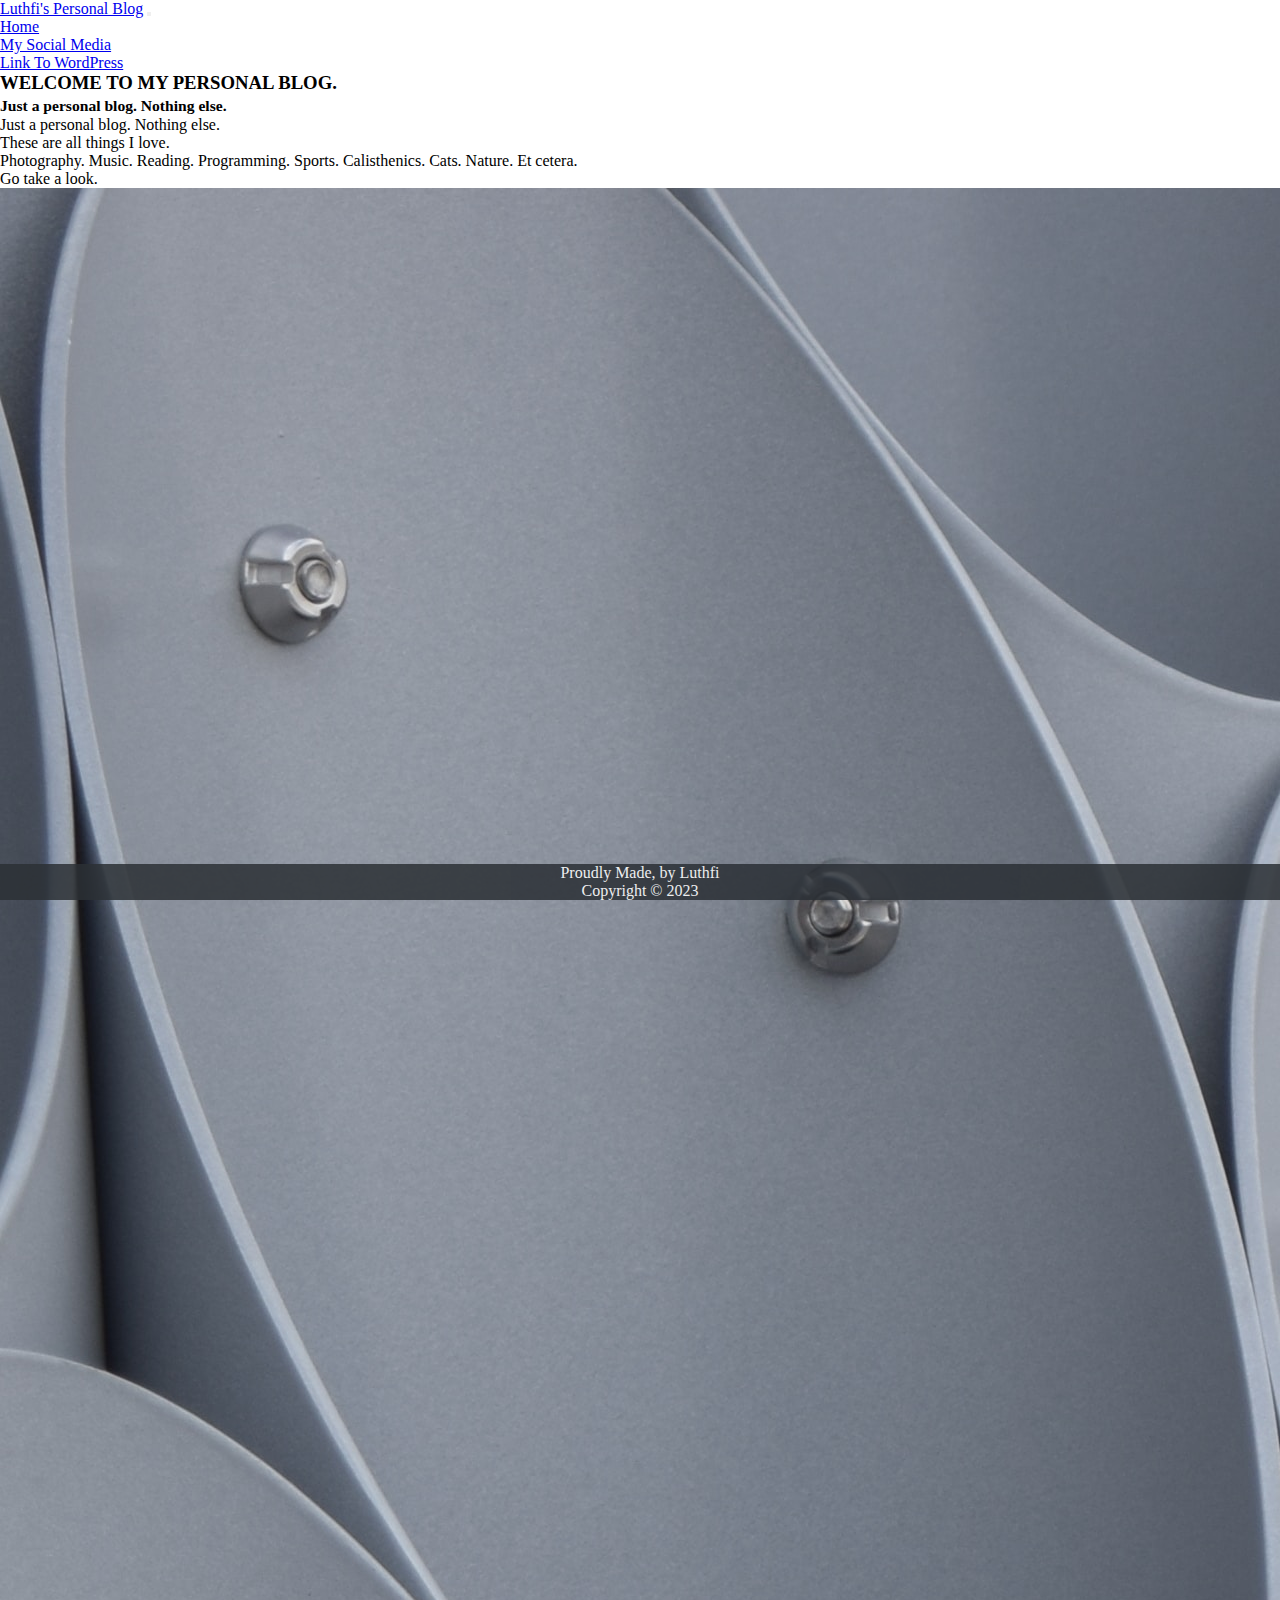
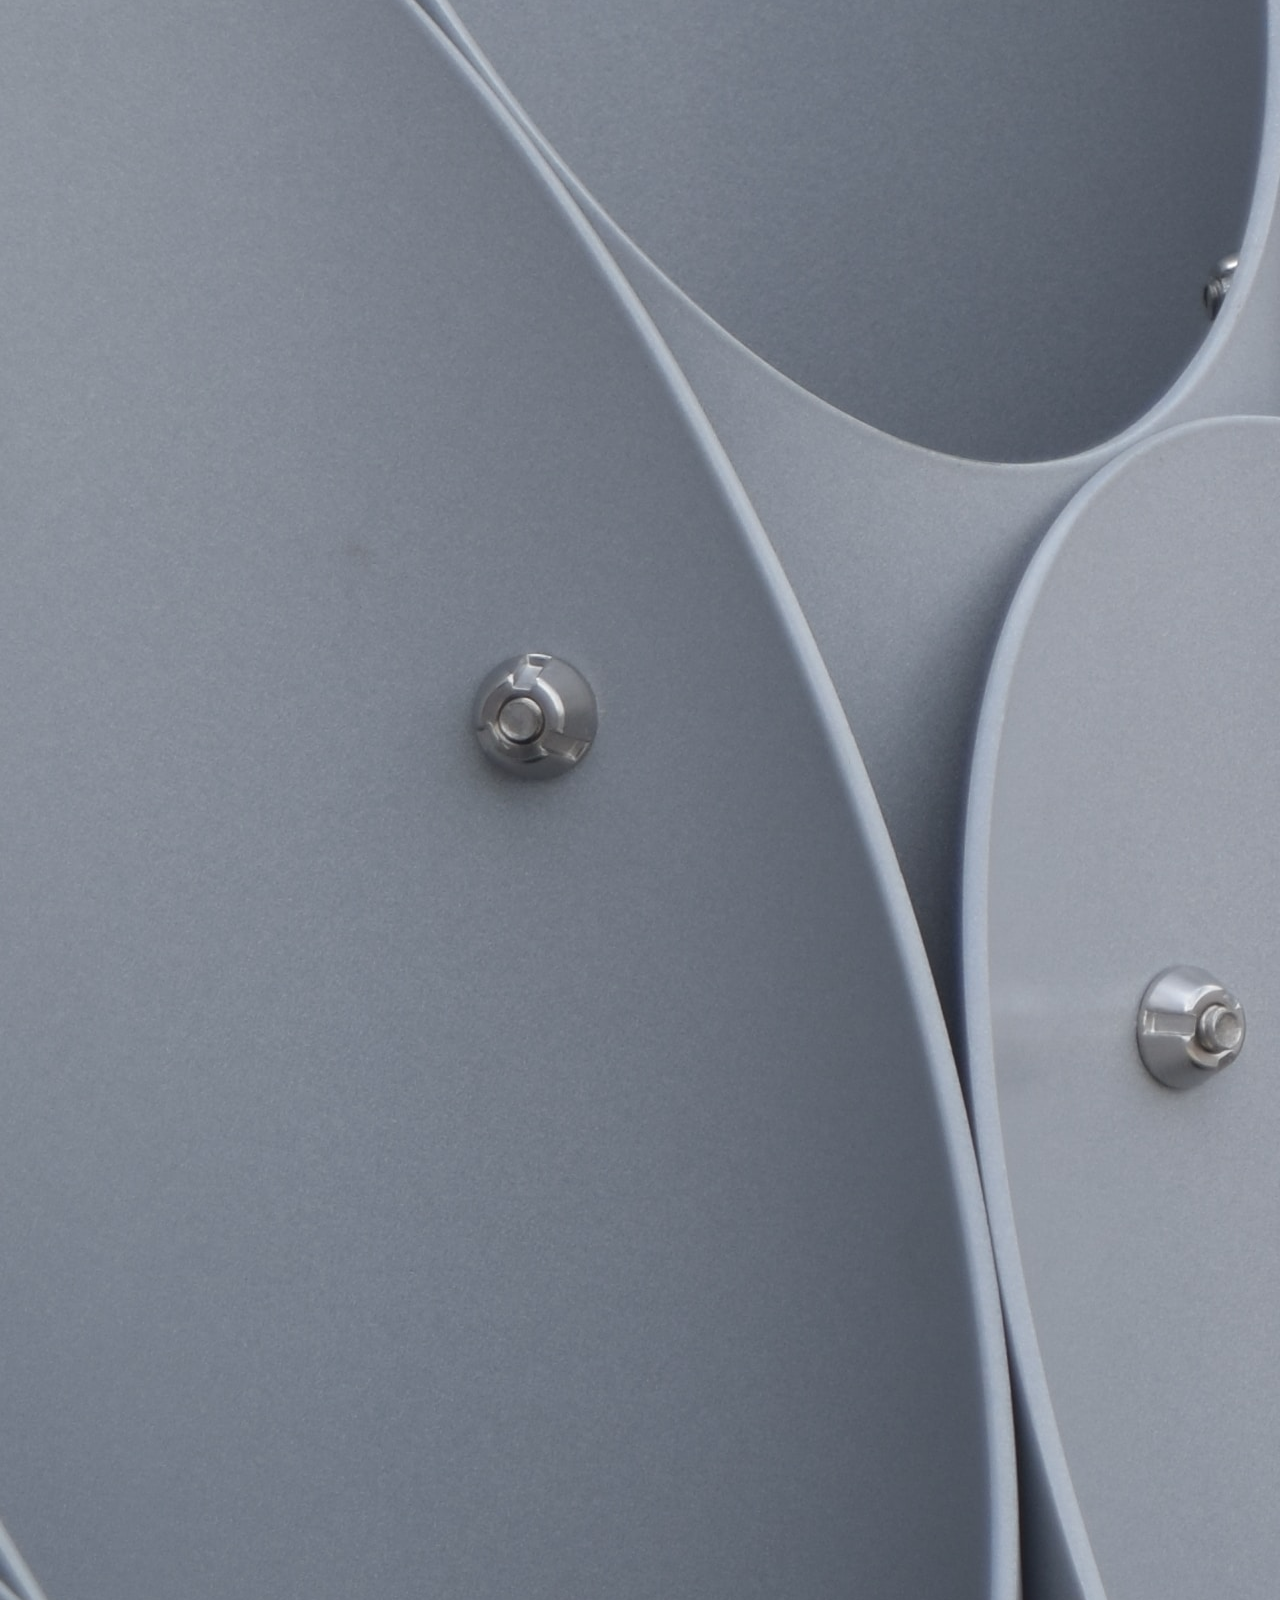
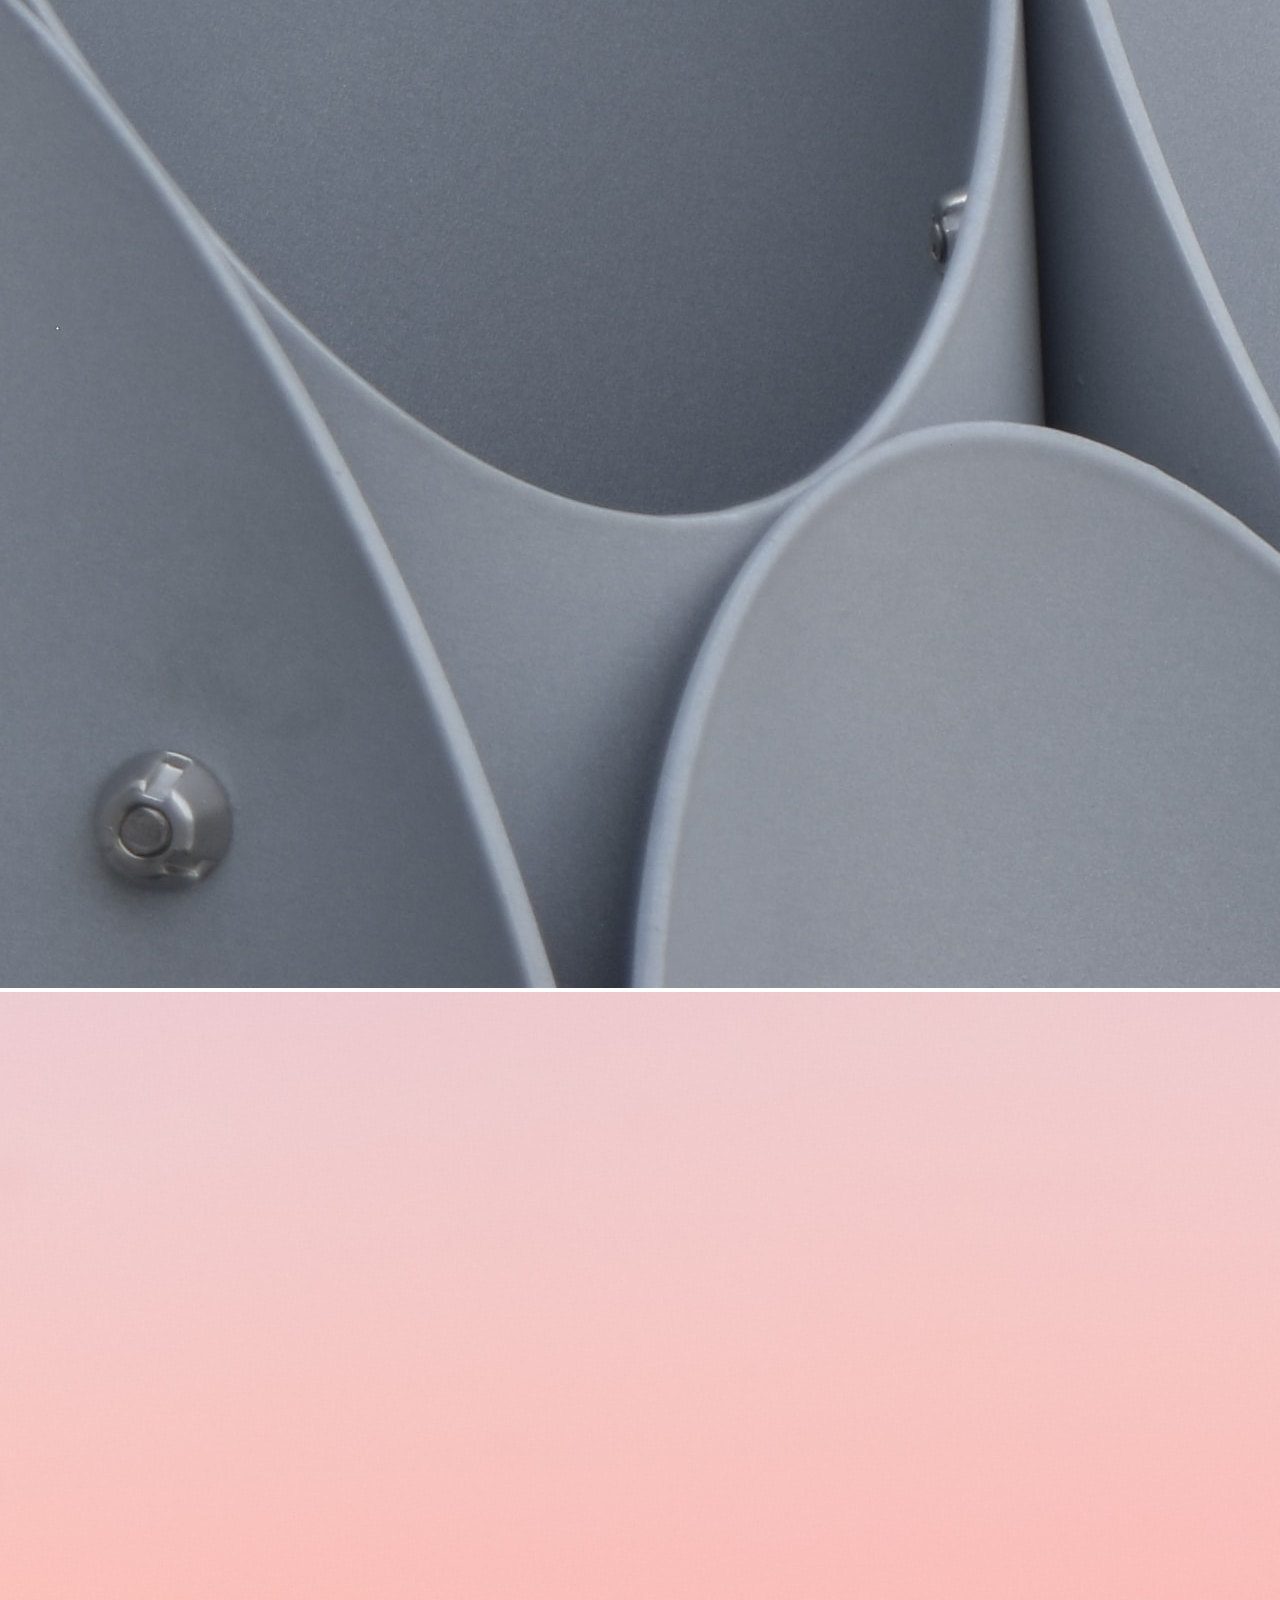
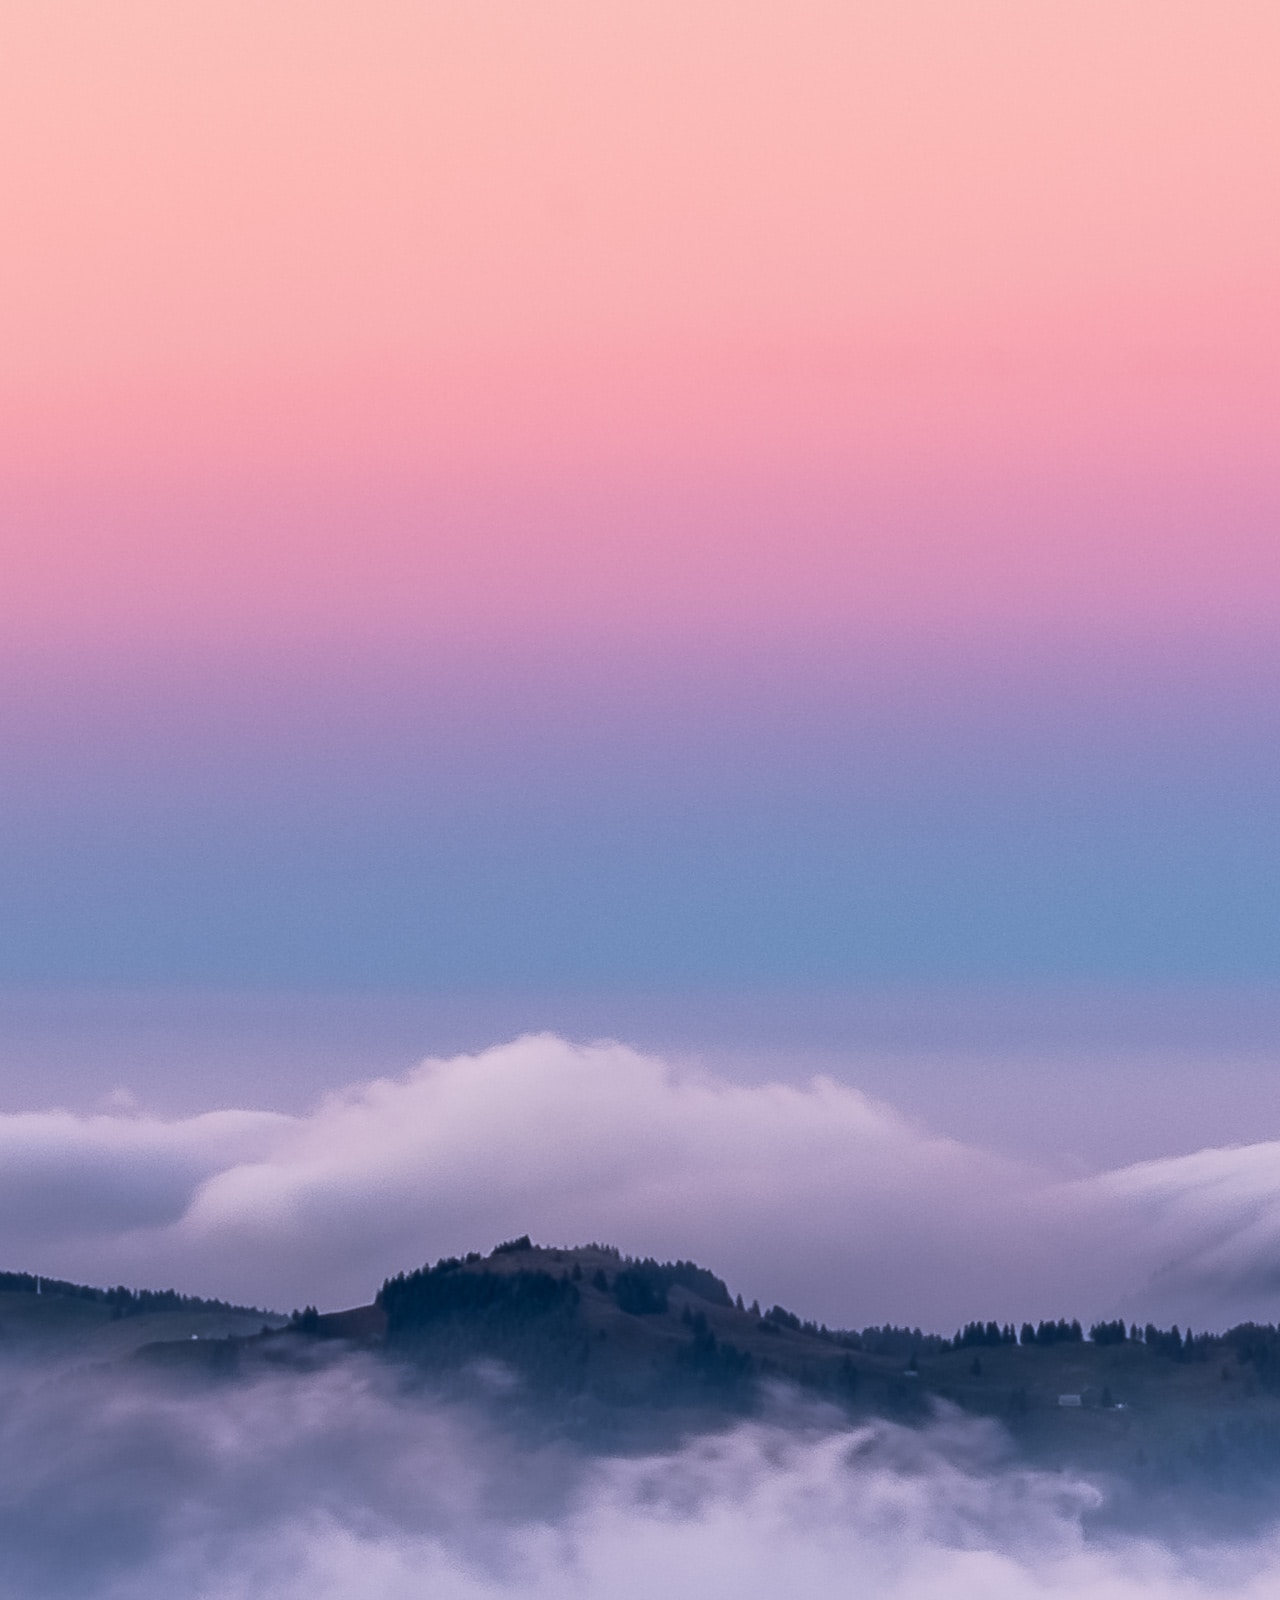
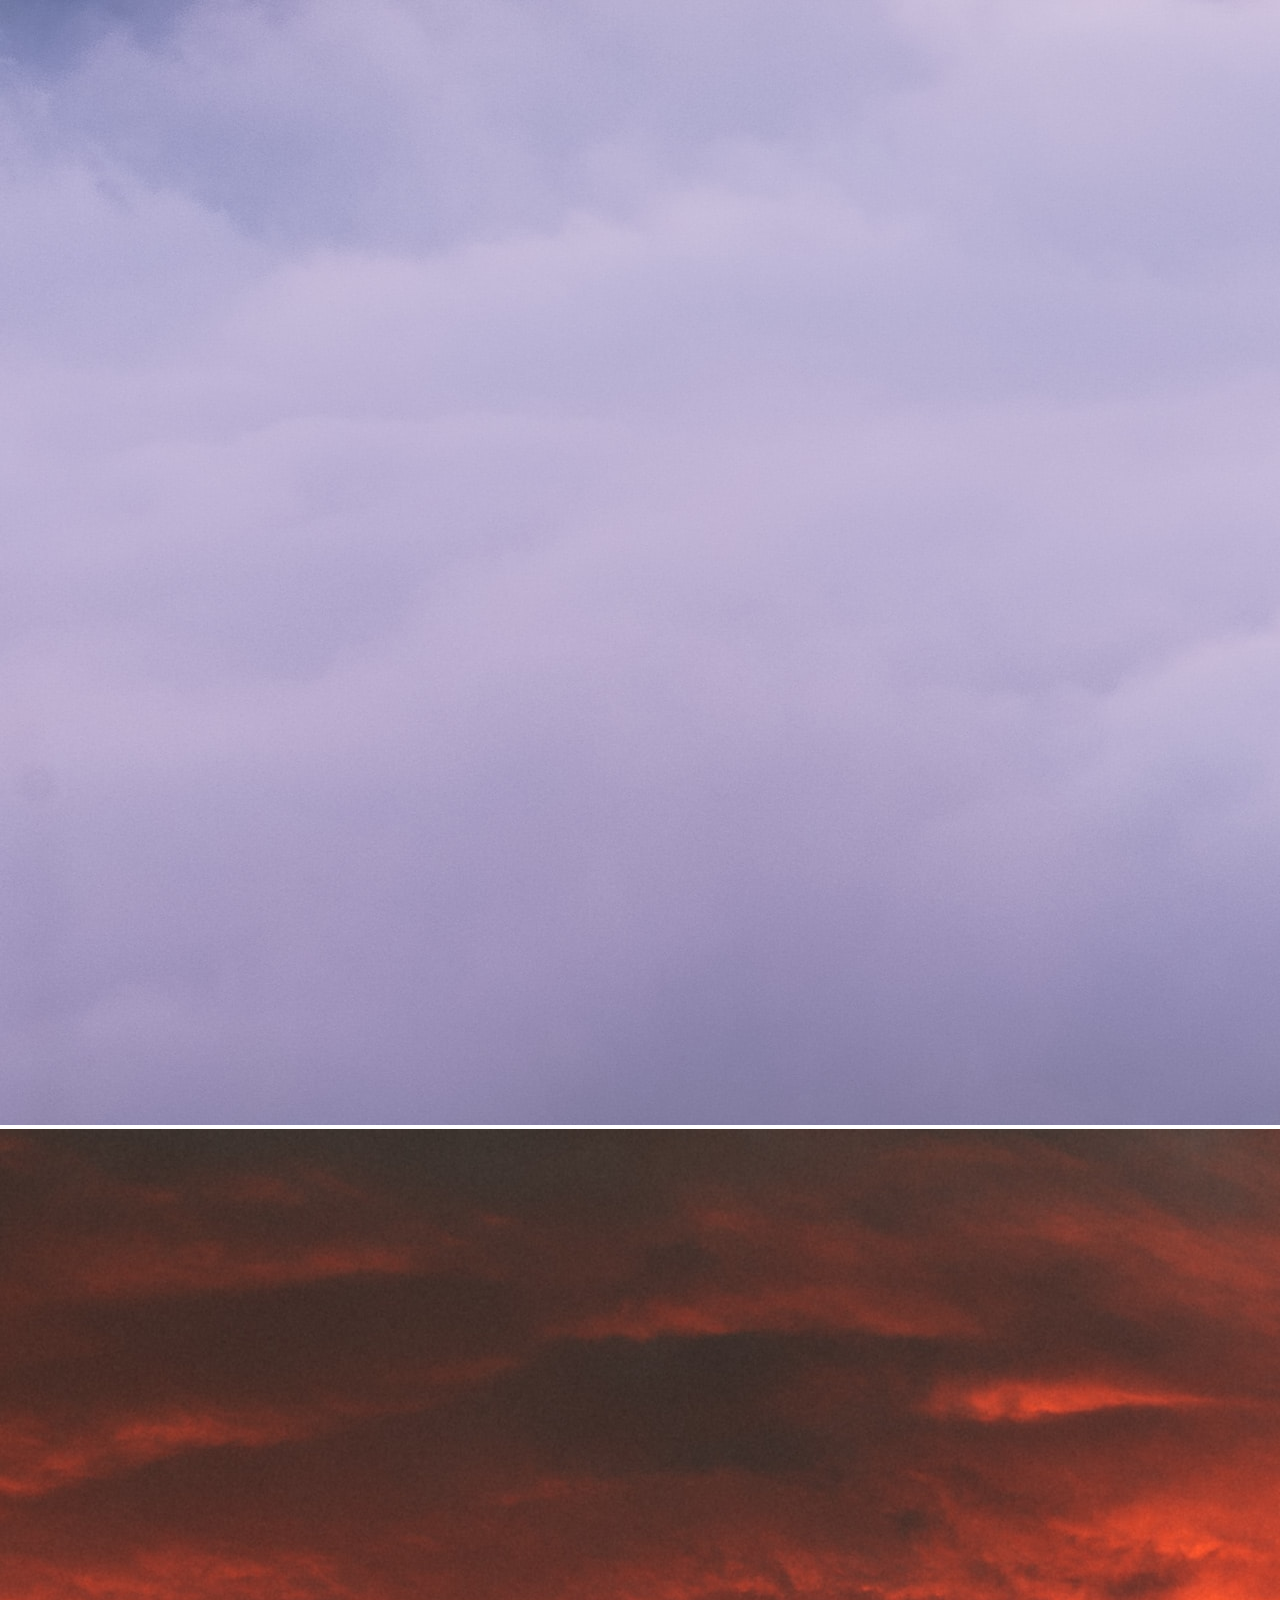
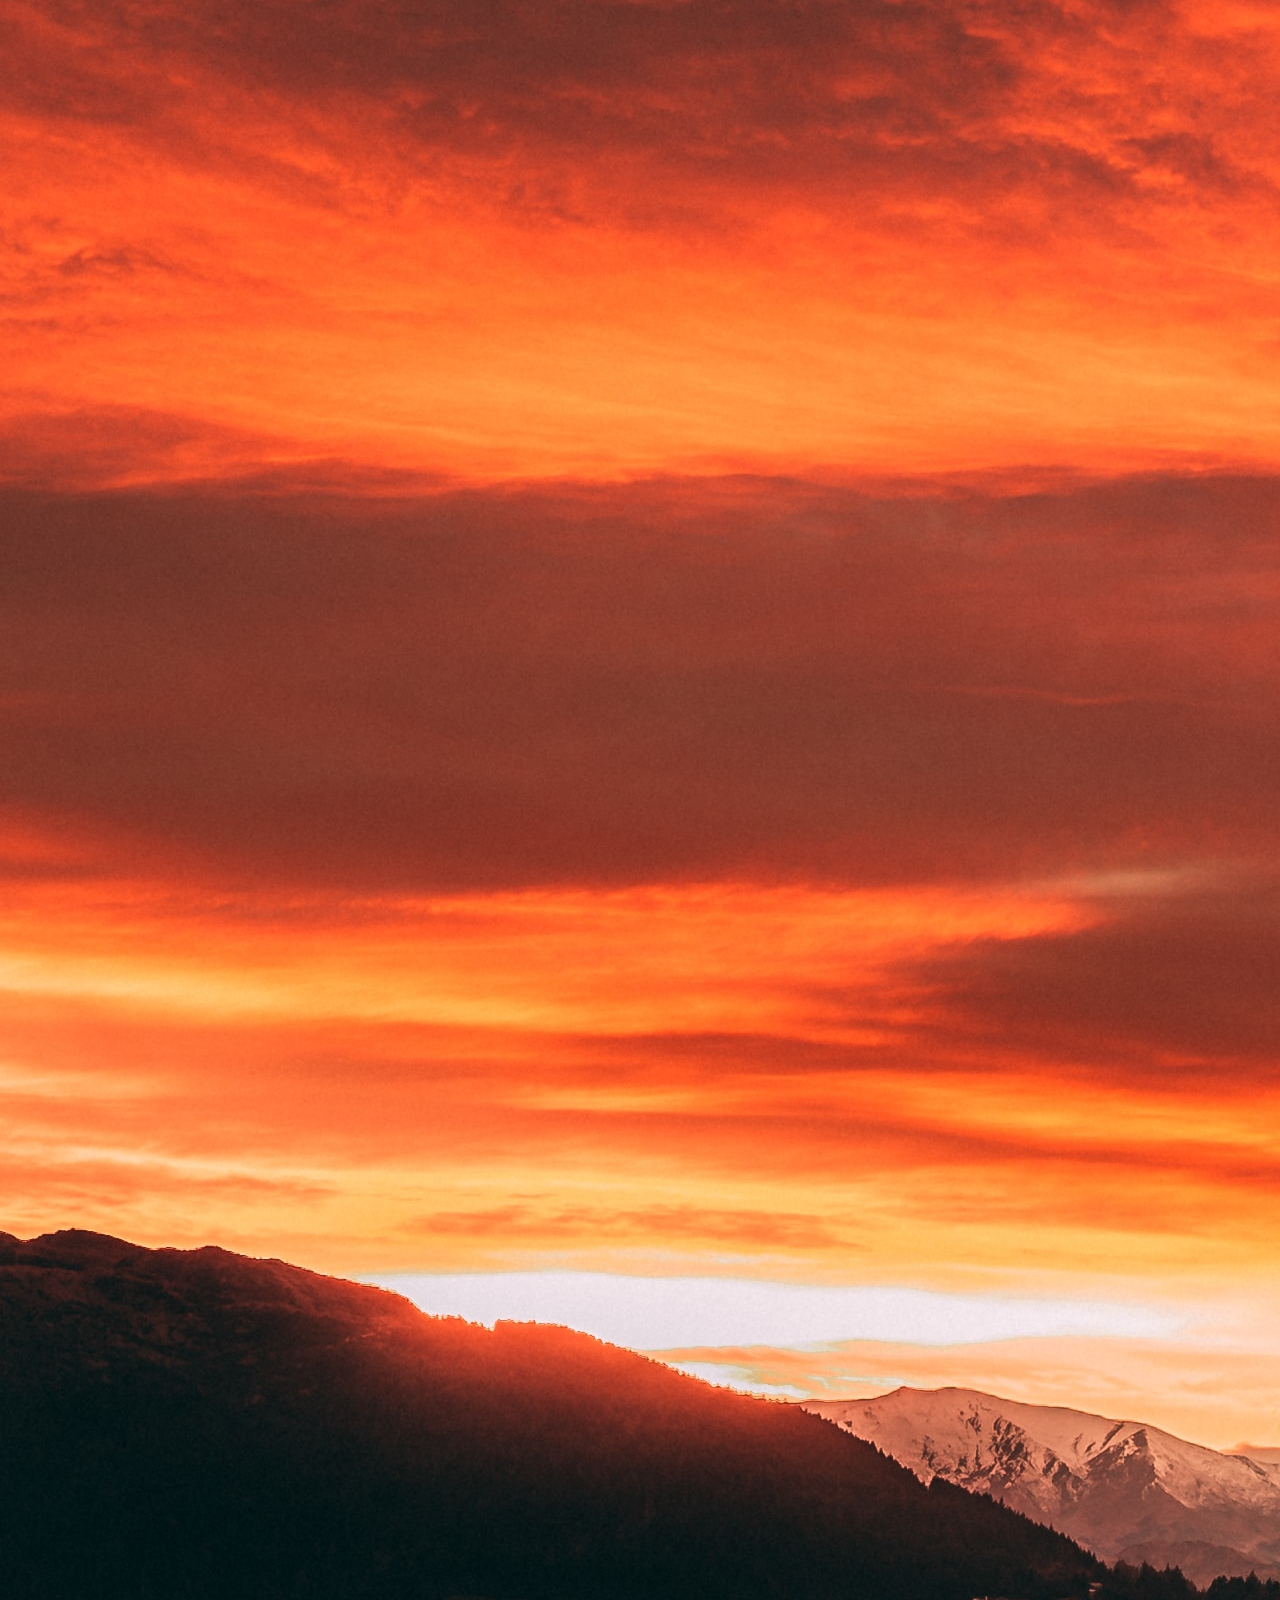
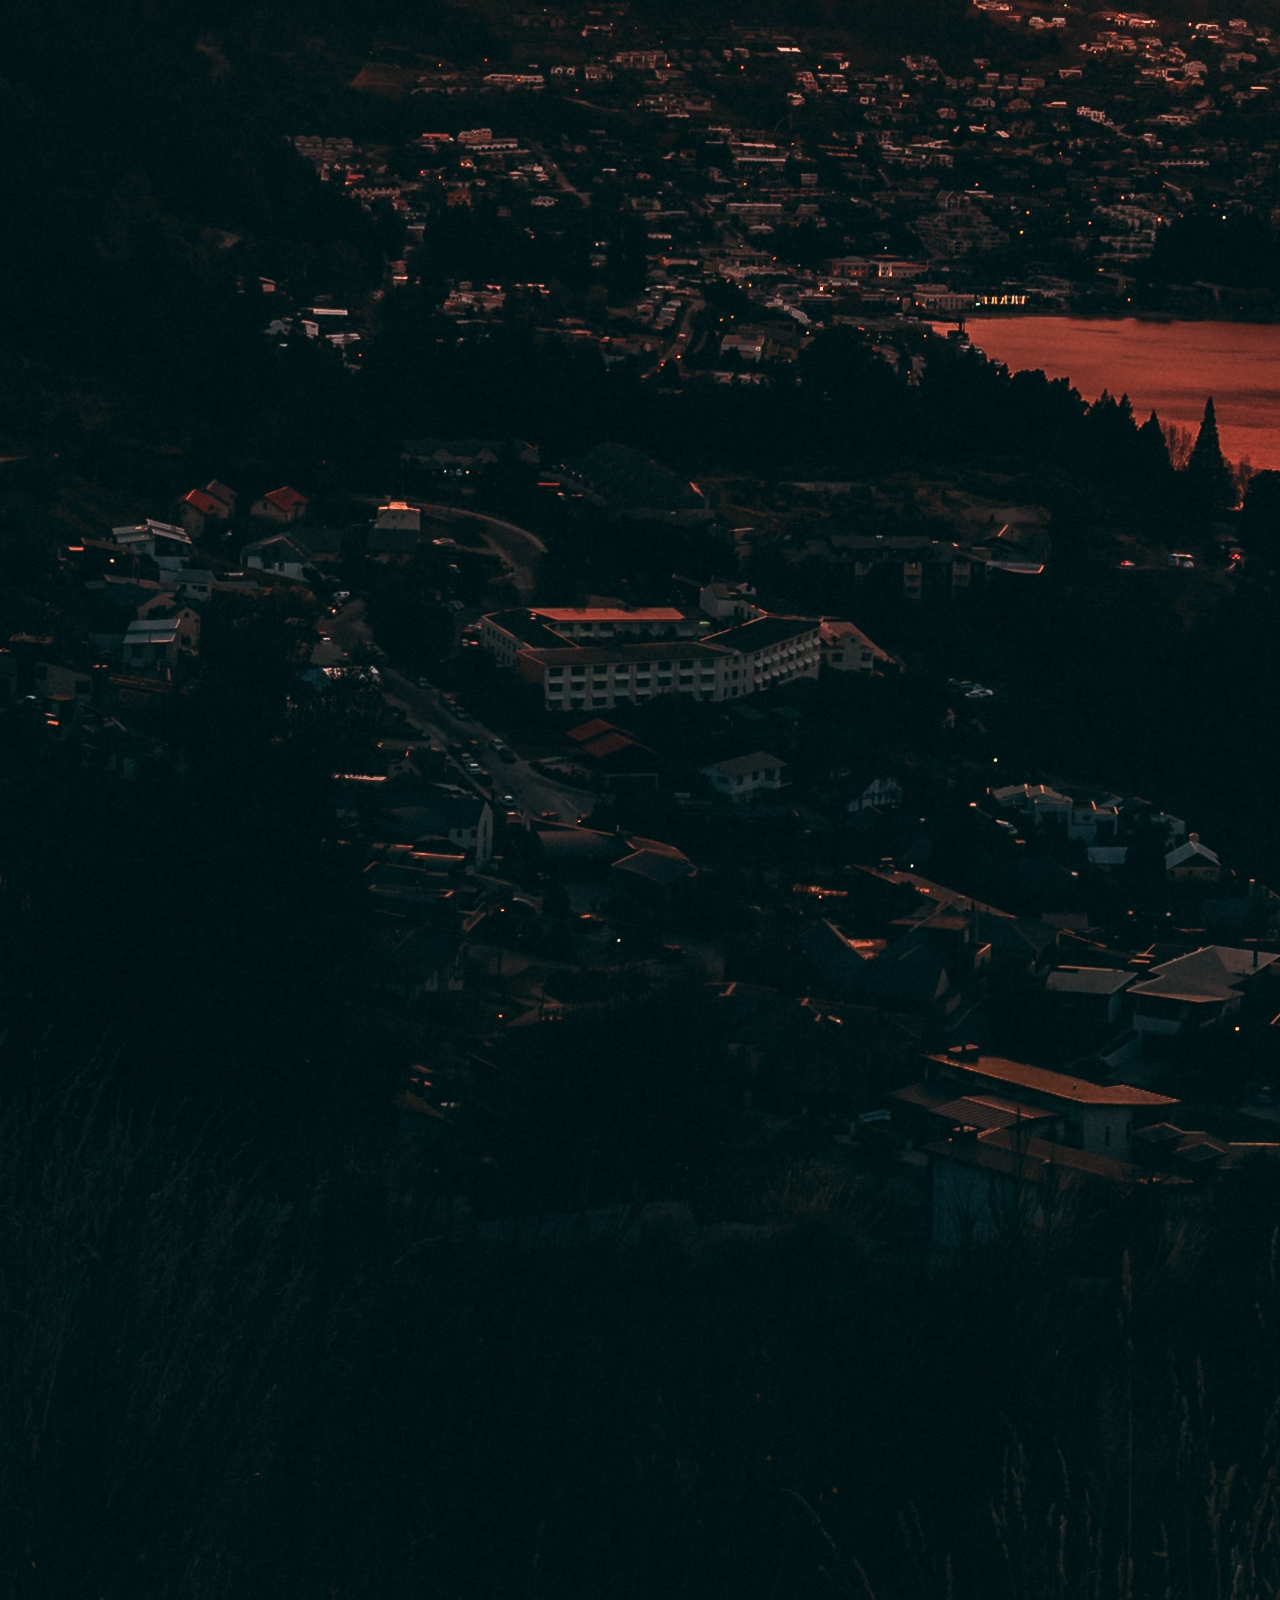
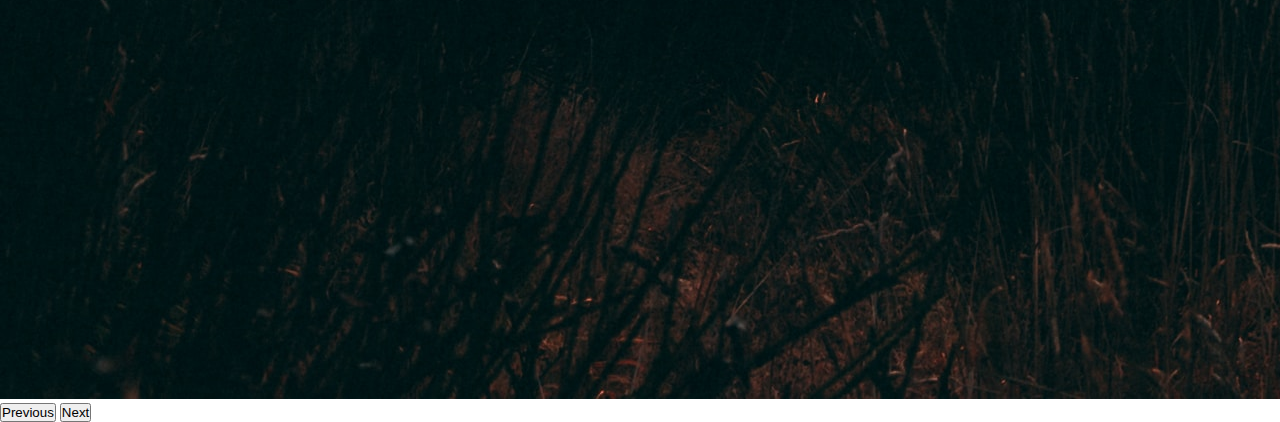
==== index.html @ 16de969b "Uploading file from local" ====
<!DOCTYPE html>
<html lang="en" data-bs-theme="dark">
  <head>
    <meta charset="UTF-8" />
    <meta http-equiv="X-UA-Compatible" content="IE=edge" />
    <meta name="viewport" content="width=device-width, initial-scale=1.0" />
    <title>Personal Blog</title>

    <link rel="stylesheet" href="style.css" />

    <!-- INSTALL BOOTSTRAP CSS -->
    <link
      href="https://cdn.jsdelivr.net/npm/bootstrap@5.3.0-alpha3/dist/css/bootstrap.min.css"
      rel="stylesheet"
      integrity="sha384-KK94CHFLLe+nY2dmCWGMq91rCGa5gtU4mk92HdvYe+M/SXH301p5ILy+dN9+nJOZ"
      crossorigin="anonymous"
    />
  </head>
  <body>
    <!-- NAVBAR -->
    <div>
      <nav
        class="navbar bg-dark navbar-expand-lg bg-body-tertiary"
        data-bs-theme="dark"
      >
        <div class="container-fluid">
          <a class="navbar-brand" href="#">Luthfi's Personal Blog</a>
          <button
            class="navbar-toggler"
            type="button"
            data-bs-toggle="collapse"
            data-bs-target="#navbarText"
            aria-controls="navbarText"
            aria-expanded="false"
            aria-label="Toggle navigation"
          >
            <span class="navbar-toggler-icon"></span>
          </button>
          <div class="collapse navbar-collapse" id="navbarText">
            <ul class="navbar-nav me-auto mb-2 mb-lg-0">
              <li class="nav-item">
                <a class="nav-link active" aria-current="page" href="#">Home</a>
              </li>
              <li class="nav-item">
                <a class="nav-link" href="socmed.html">My Social Media</a>
              </li>
              <li class="nav-item">
                <a class="nav-link" href="https://freemysouls.wordpress.com/">
                  Link To WordPress
                </a>
              </li>
            </ul>
          </div>
        </div>
      </nav>
    </div>
    <!-- NAVBAR DONE -->

    <!-- TITLE -->
    <div class="mt-5 px-5">
      <h3>
        WELCOME TO MY PERSONAL BLOG.
        <p>
          <small class="text-body-secondary"
            >Just a personal blog. Nothing else.
          </small>
        </p>
      </h3>
    </div>
    <!-- TITLE DONE -->

    <!-- PARAGRAPH -->
    <p class="lead d-flex py-3 px-5">
      Just a personal blog. Nothing else. <br />
      These are all things I love. <br />
      Photography. Music. Reading. Programming. Sports. Calisthenics. Cats.
      Nature. Et cetera. <br />
      Go take a look.
    </p>
    <!-- PARAGRAPH DONE -->

    <!-- CAROUSEL -->
    <div
      id="carouselExampleAutoplaying"
      class="carousel slide"
      data-bs-ride="carousel"
    >
      <div class="carousel-inner" data-bs-interval="5000">
        <div class="carousel-item active">
          <img
            src="Carousel Photo/carlos-nakazato-HbQ-nIJgNqc-unsplash.jpg"
            class="d-block w-100"
            alt="..."
          />
        </div>
        <div class="carousel-item" data-bs-interval="5000">
          <img
            src="Carousel Photo/boris-baldinger-VEkIsvDviSs-unsplash.jpg"
            class="d-block w-100"
            alt="..."
          />
        </div>
        <div class="carousel-item" data-bs-interval="5000">
          <img
            src="Carousel Photo/alessandro-erbetta-mpWPcRT9D1E-unsplash.jpg"
            class="d-block w-100"
            alt="..."
          />
        </div>
      </div>
      <button
        class="carousel-control-prev"
        type="button"
        data-bs-target="#carouselExampleAutoplaying"
        data-bs-slide="prev"
      >
        <span class="carousel-control-prev-icon" aria-hidden="true"></span>
        <span class="visually-hidden">Previous</span>
      </button>
      <button
        class="carousel-control-next"
        type="button"
        data-bs-target="#carouselExampleAutoplaying"
        data-bs-slide="next"
      >
        <span class="carousel-control-next-icon" aria-hidden="true"></span>
        <span class="visually-hidden">Next</span>
      </button>
    </div>
    <!-- CAROUSEL DONE -->

    <!-- FOOTER -->
    <footer>
      <div class="footer-local pt-3">
        <ul>
          Proudly Made, by Luthfi<br />
          Copyright &copy; 2023
        </ul>
      </div>
    </footer>

    <!-- INSTALL BOOTSTRAP JS -->
    <script
      src="https://cdn.jsdelivr.net/npm/bootstrap@5.3.0-alpha3/dist/js/bootstrap.bundle.min.js"
      integrity="sha384-ENjdO4Dr2bkBIFxQpeoTz1HIcje39Wm4jDKdf19U8gI4ddQ3GYNS7NTKfAdVQSZe"
      crossorigin="anonymous"
    ></script>
  </body>
</html>
---- style.css ----
* {
  margin: 0;
  padding: 0;
}

.footer-local {
  text-align: center;
  color: white;
}

footer {
  position: fixed;
  left: 0;
  bottom: 0;
  width: 100%;
  background-color: rgb(43, 48, 53);
  opacity: 85%;
}

.cardlocal {
  margin: 5%;
  padding: 5%;
  display: flex;
  flex-wrap: wrap;
  justify-content: space-evenly;
}

.cardlocal div {
  margin: 10px;
}

.imagelocal {
  width: 40%;
  height: 40%;
}
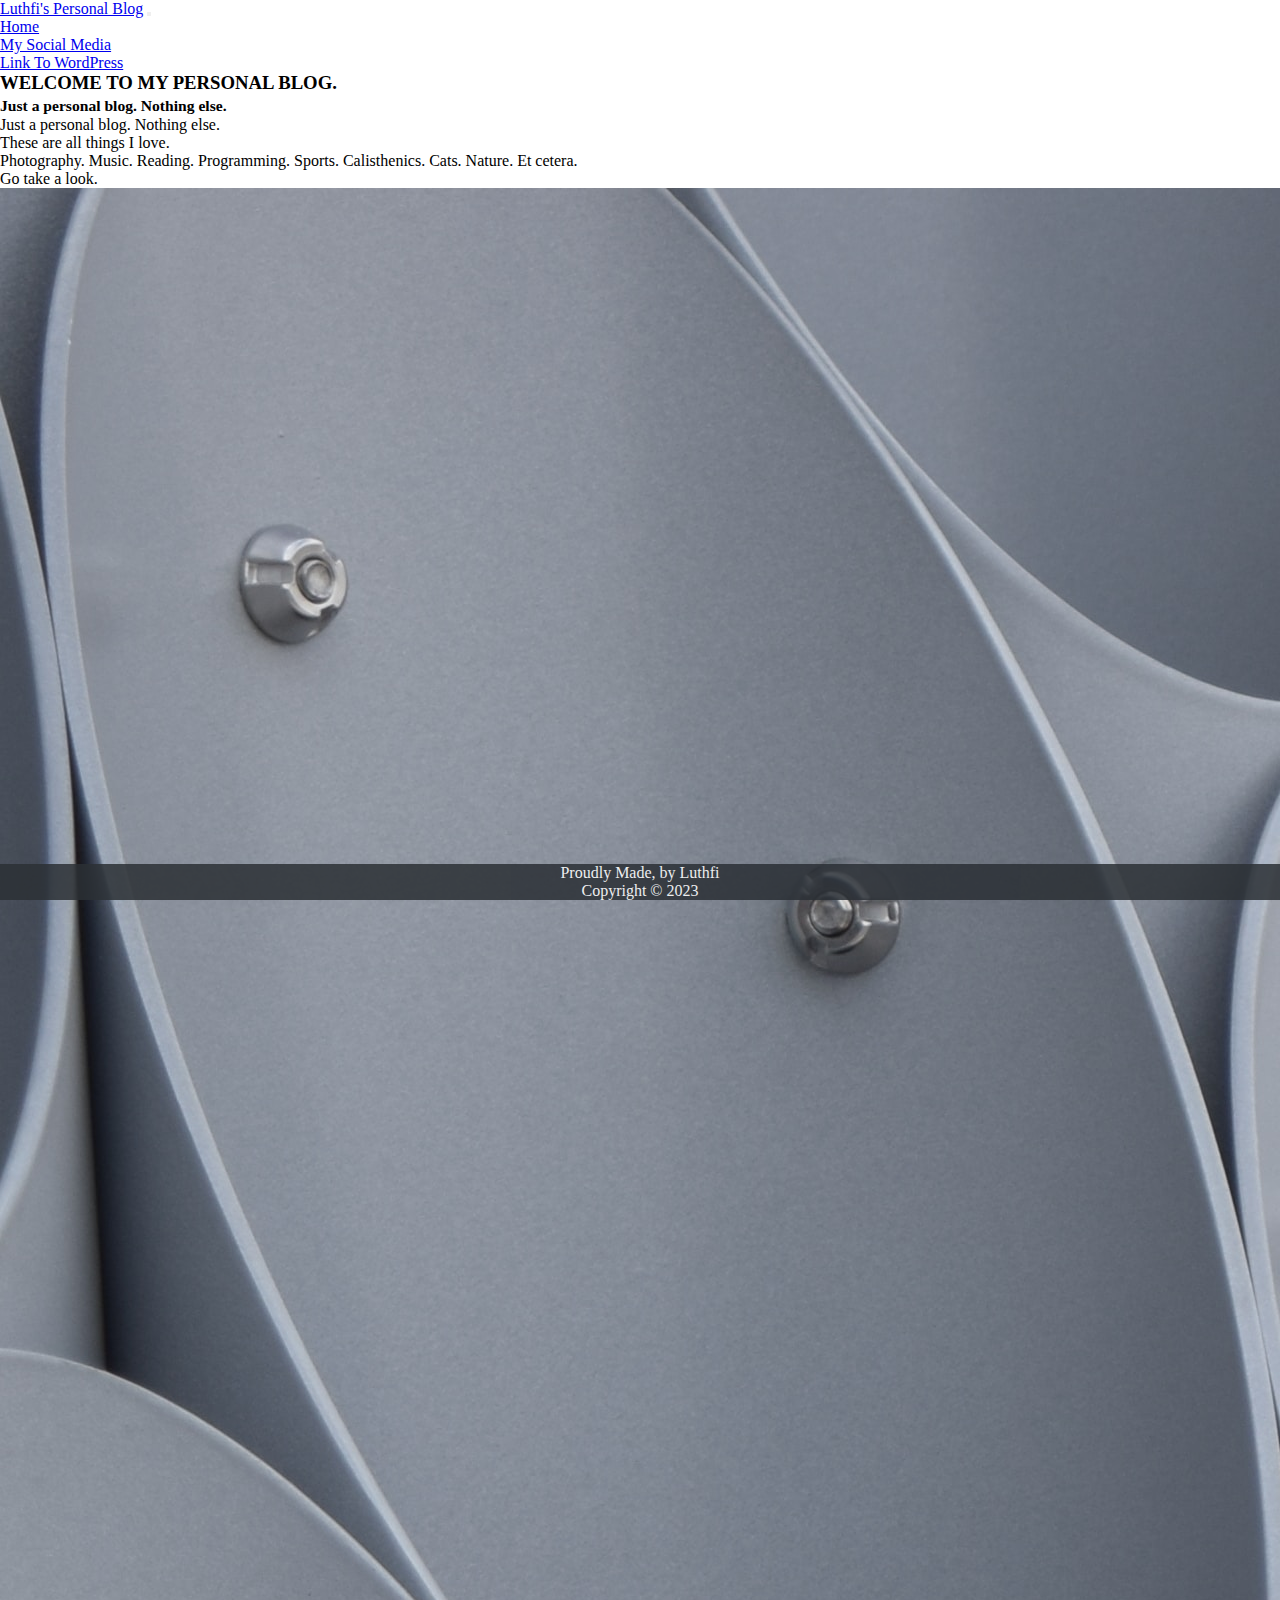
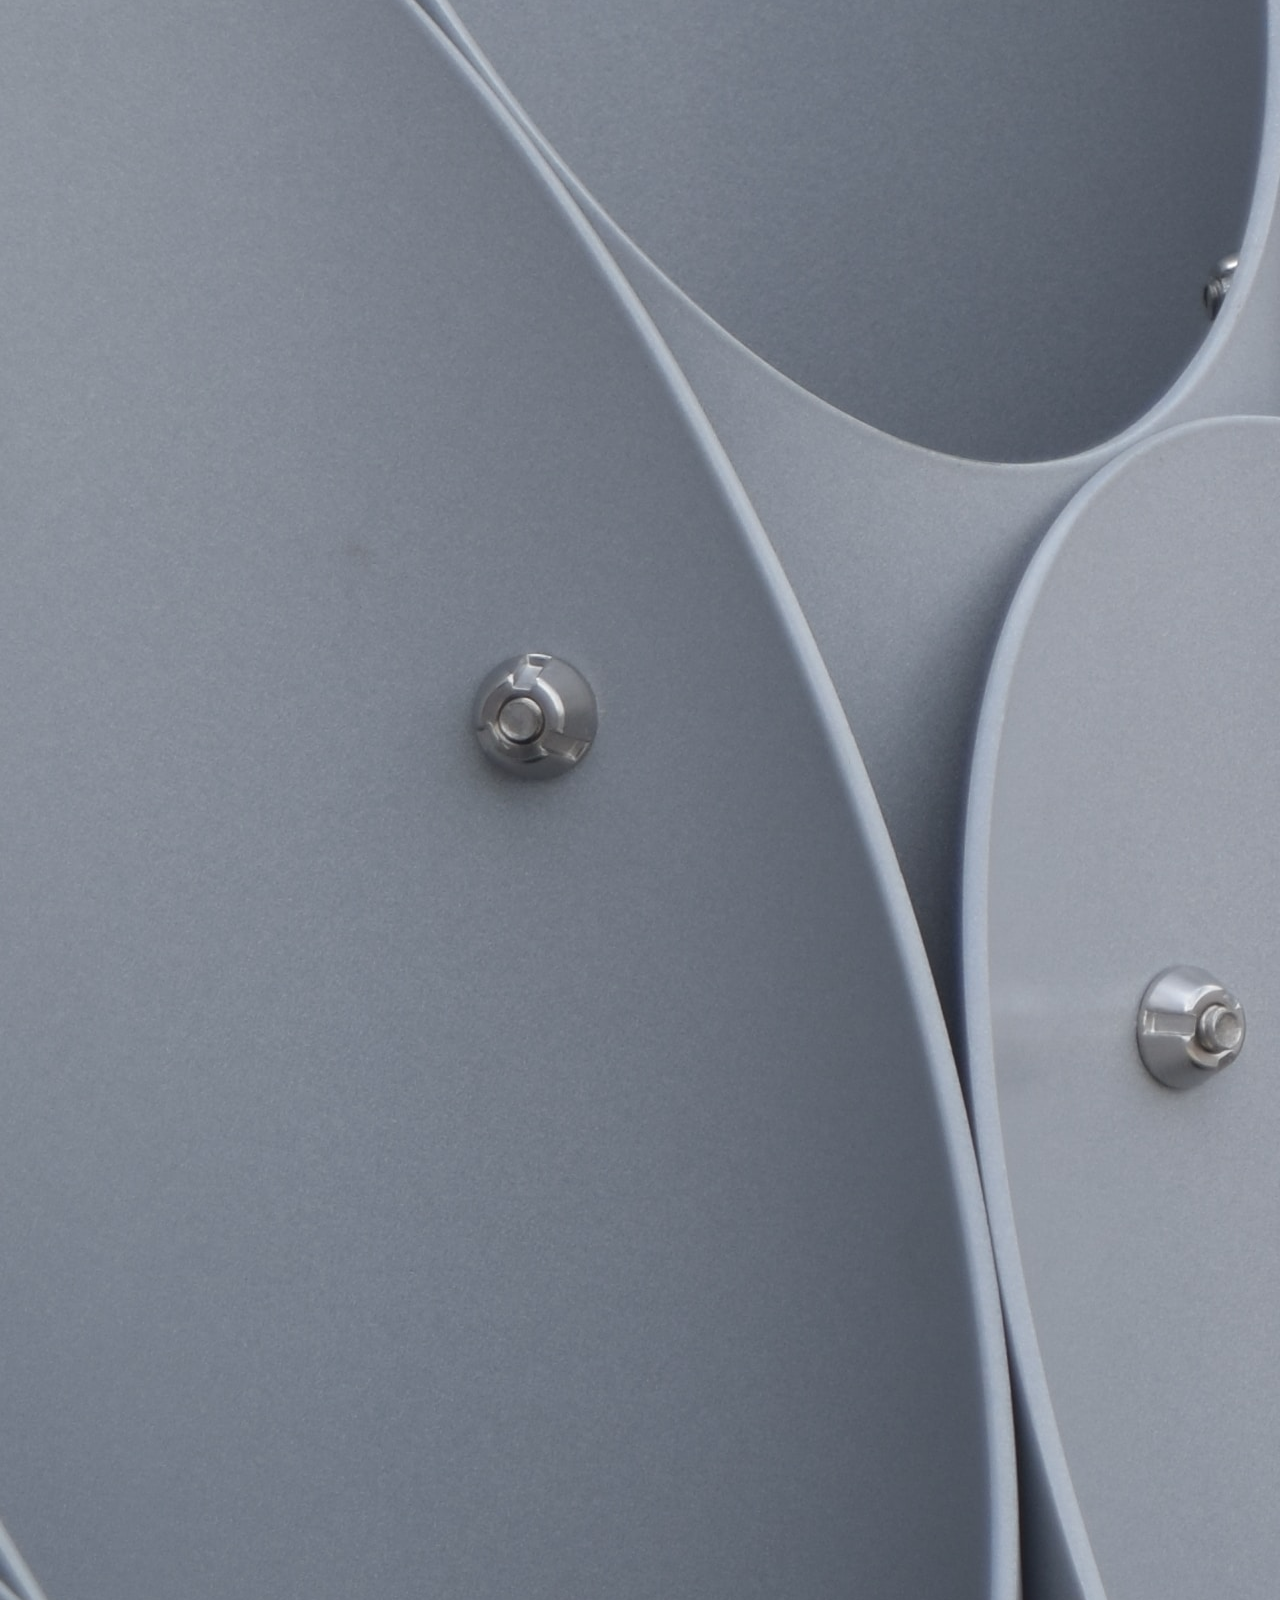
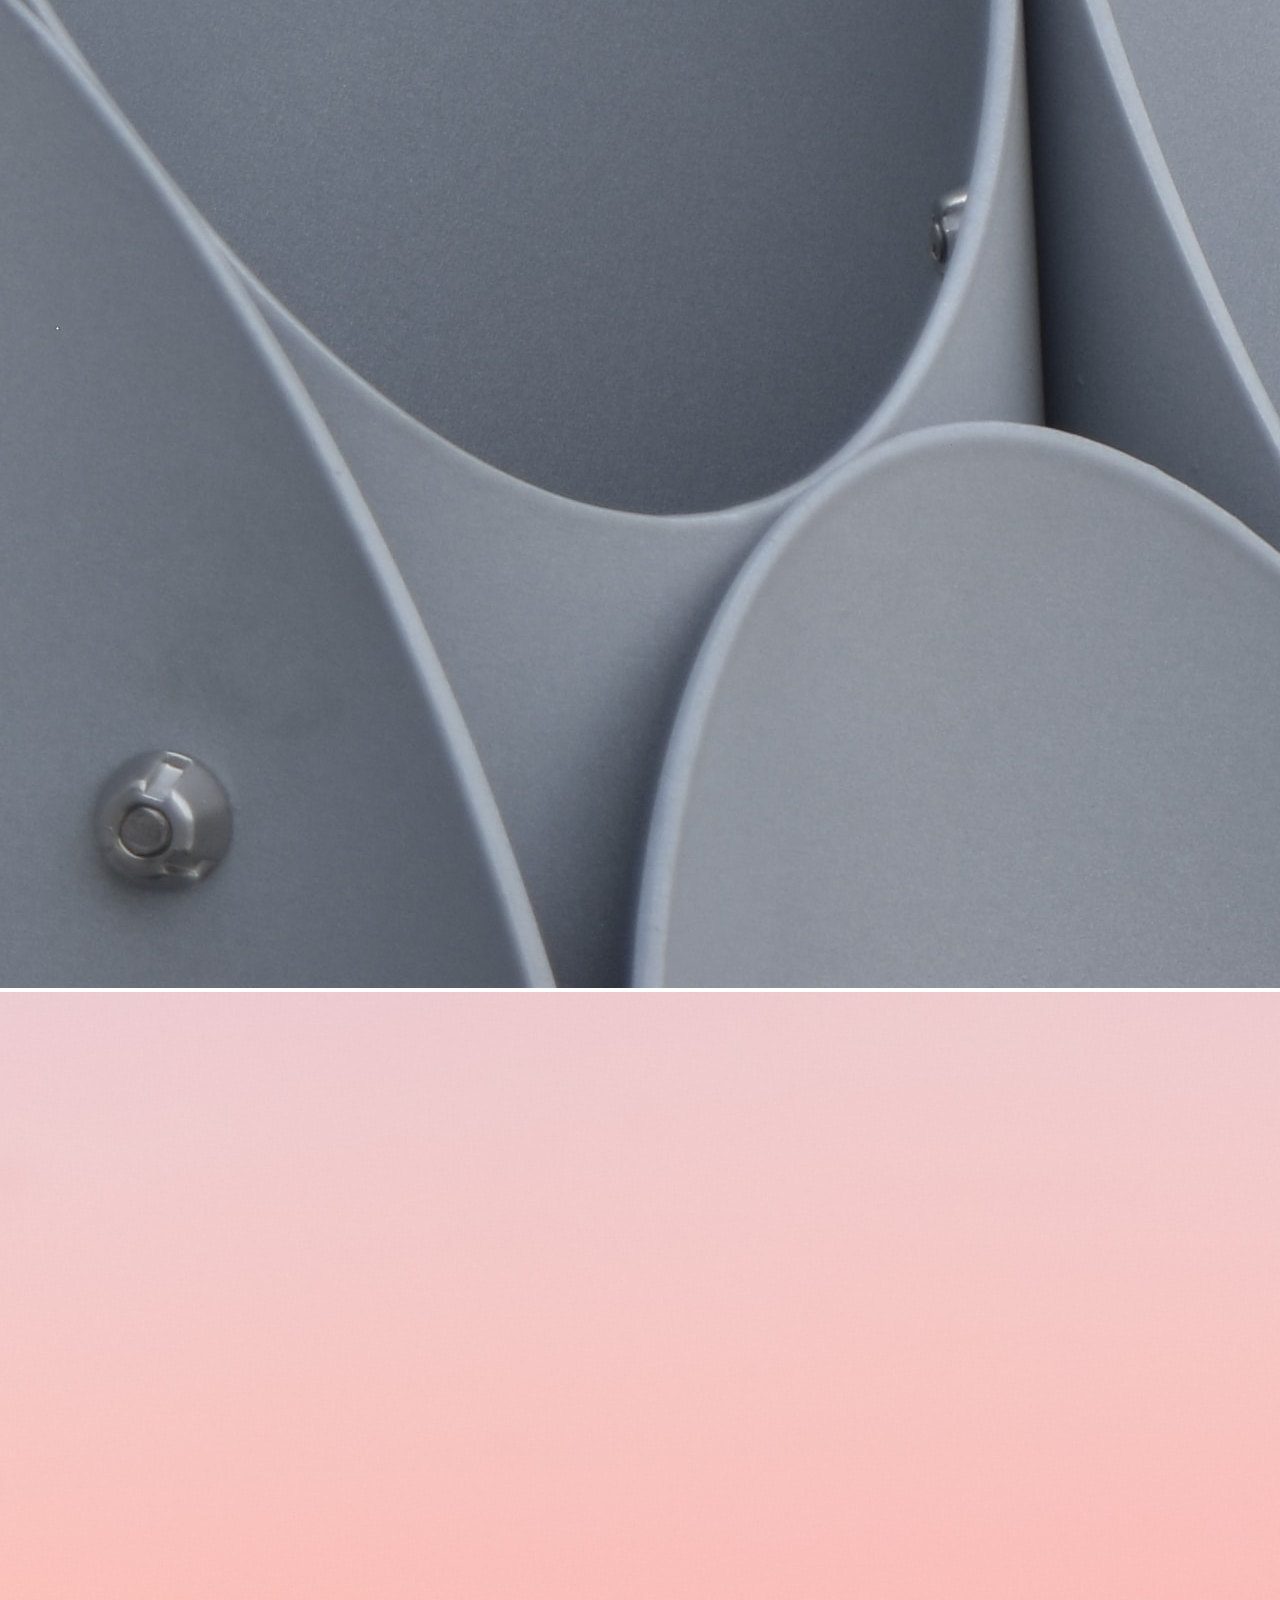
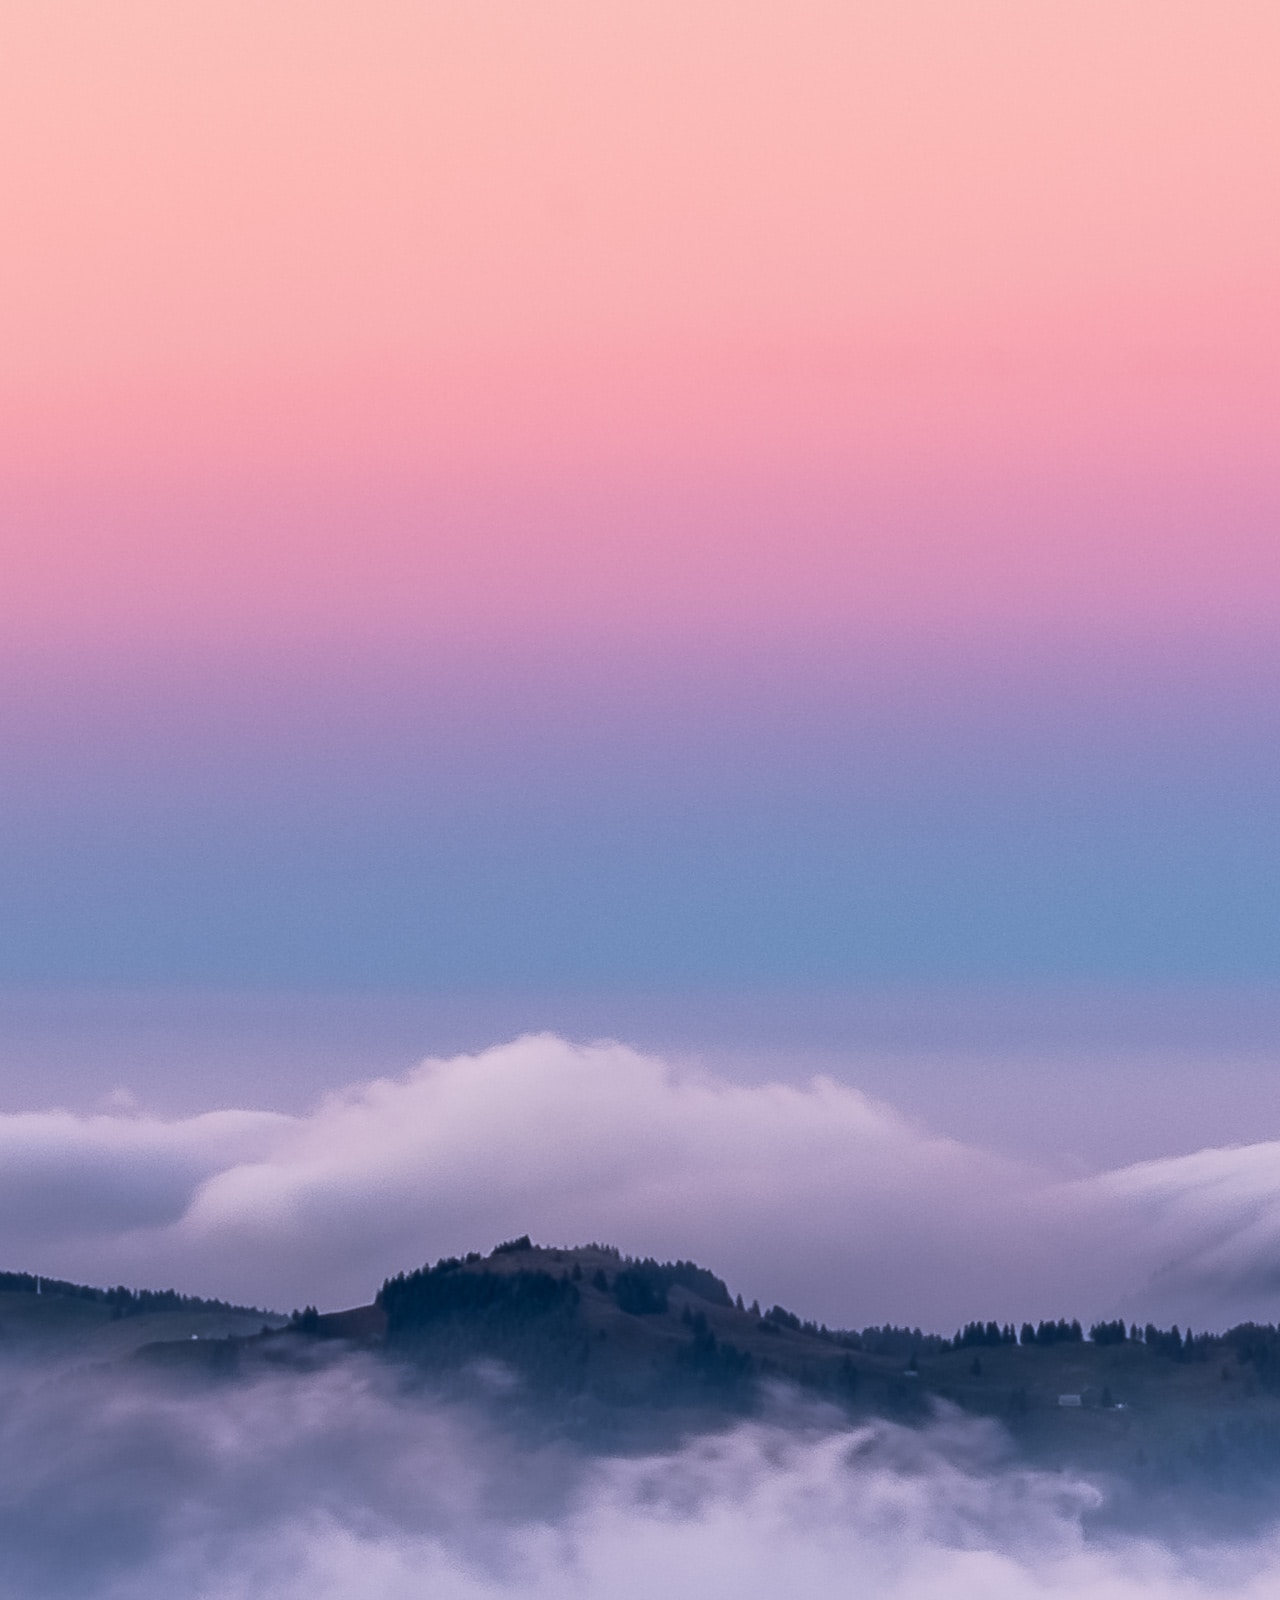
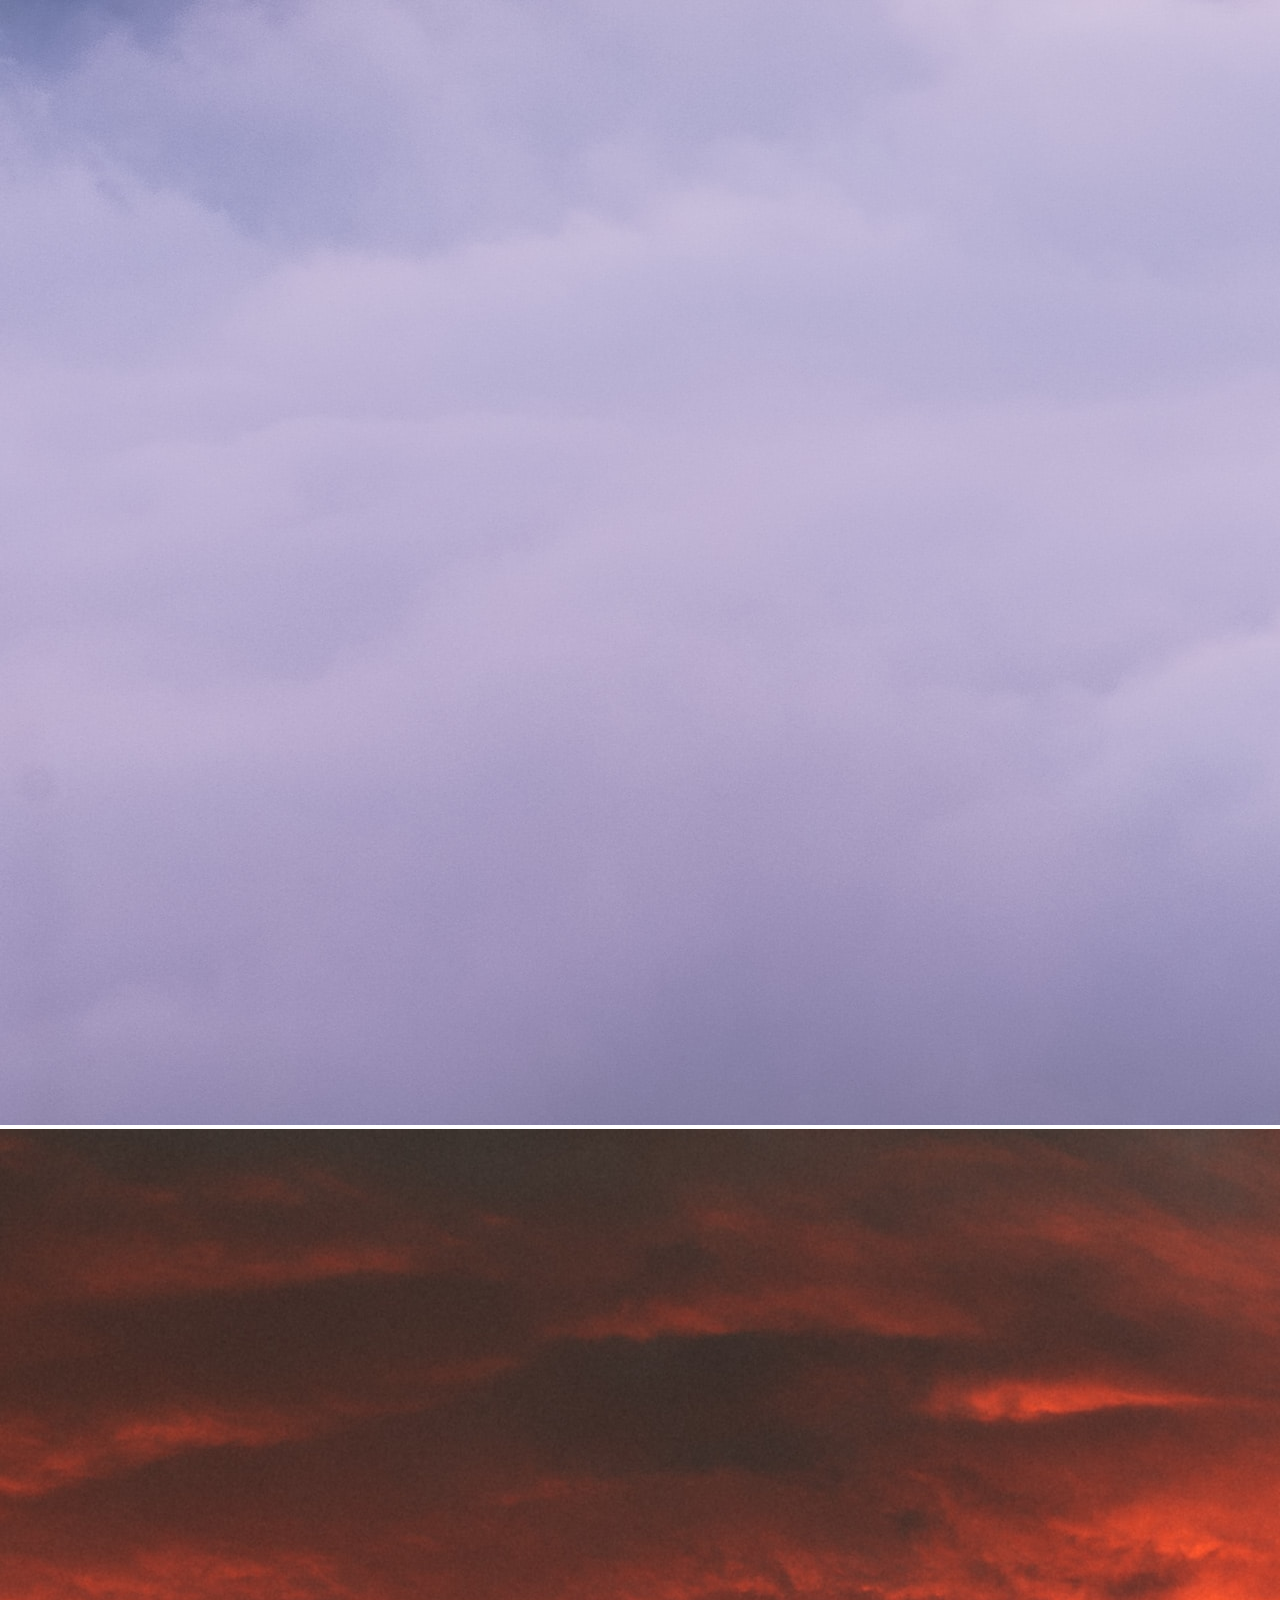
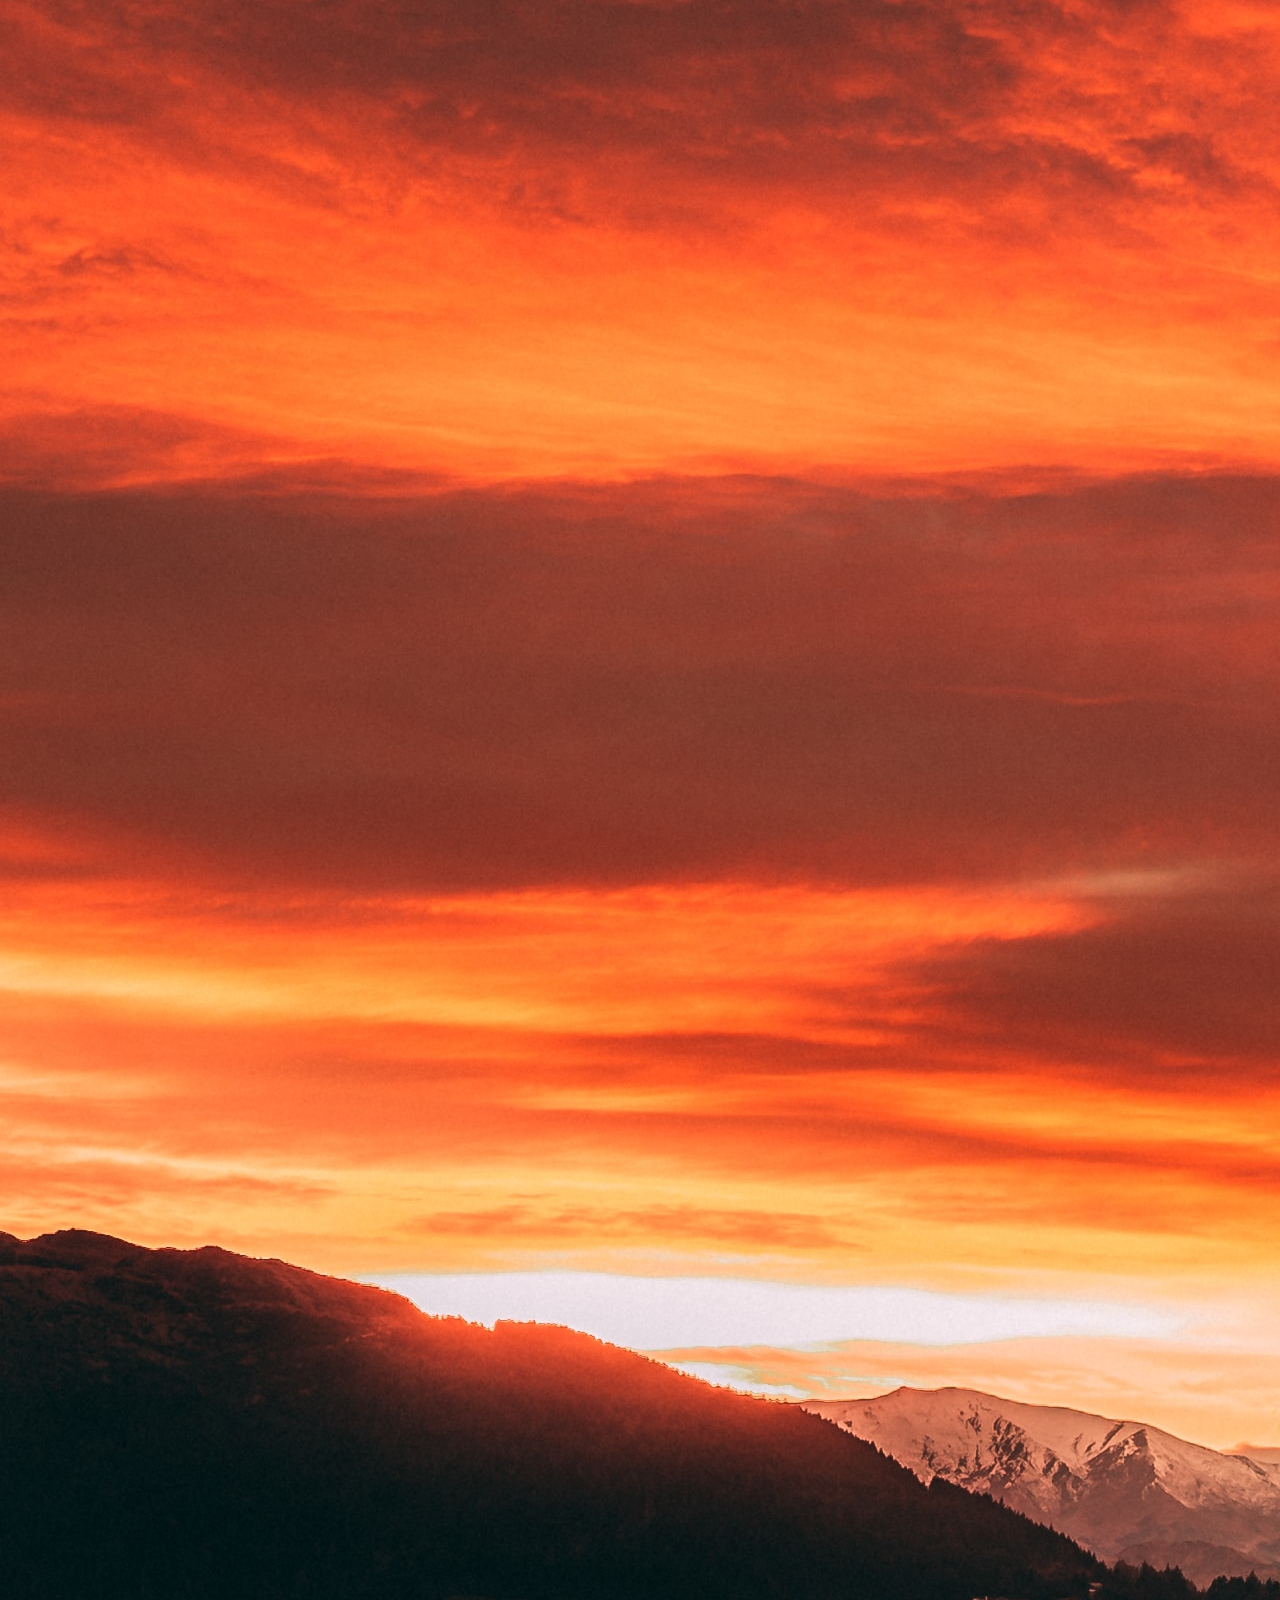
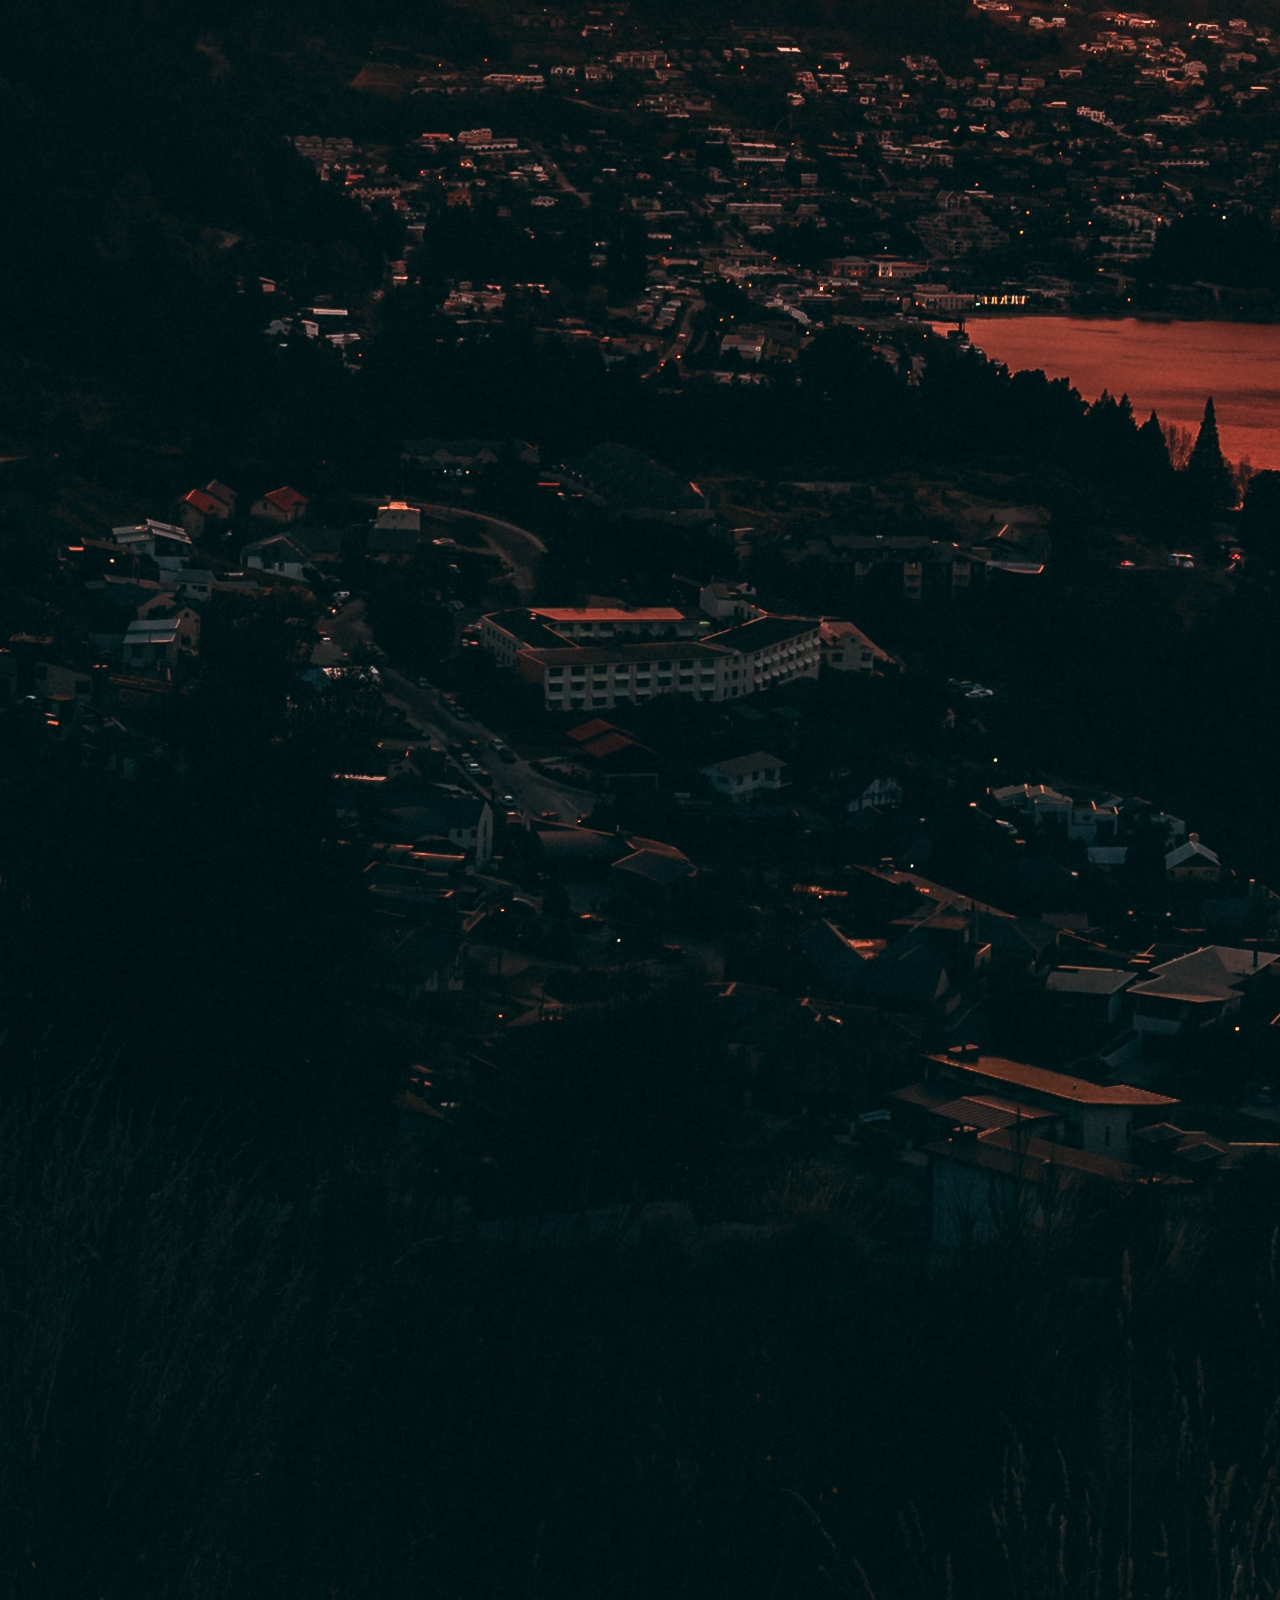
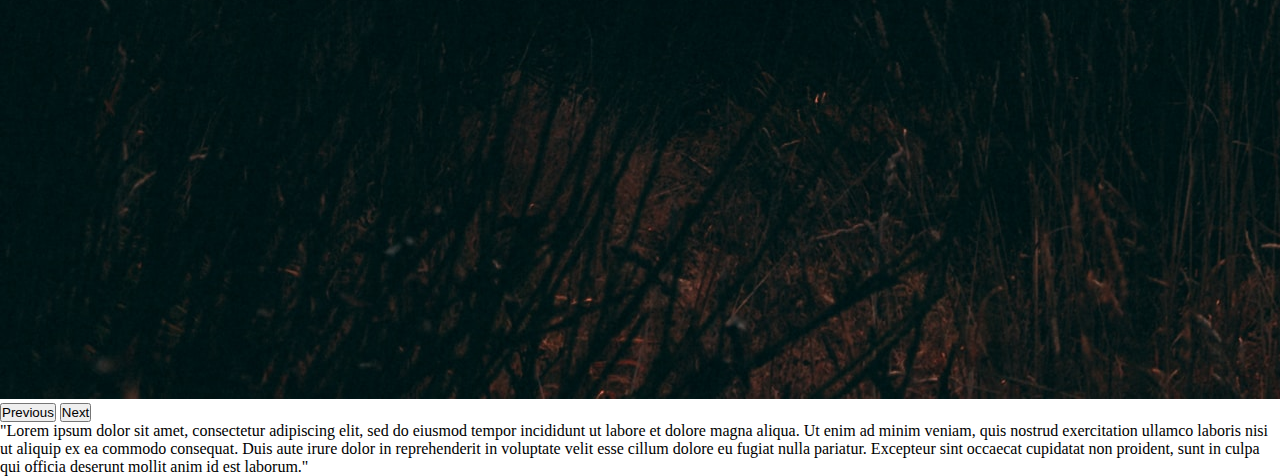
==== commit 072cc99b: "Update index.html" ====
--- a/index.html
+++ b/index.html
@@ -8,6 +8,8 @@
 
     <link rel="stylesheet" href="style.css" />
 
+    <link rel="icon" type="image/x-icon" href="Favicon/favicon.jpg  " />
+
     <!-- INSTALL BOOTSTRAP CSS -->
     <link
       href="https://cdn.jsdelivr.net/npm/bootstrap@5.3.0-alpha3/dist/css/bootstrap.min.css"
@@ -15,6 +17,8 @@
       integrity="sha384-KK94CHFLLe+nY2dmCWGMq91rCGa5gtU4mk92HdvYe+M/SXH301p5ILy+dN9+nJOZ"
       crossorigin="anonymous"
     />
+    <link 
+      rel="stylesheet" href="https://cdnjs.cloudflare.com/ajax/libs/font-awesome/6.4.0/css/all.min.css" integrity="sha512-iecdLmaskl7CVkqkXNQ/ZH/XLlvWZOJyj7Yy7tcenmpD1ypASozpmT/E0iPtmFIB46ZmdtAc9eNBvH0H/ZpiBw==" crossorigin="anonymous" referrerpolicy="no-referrer" />
   </head>
   <body>
     <!-- NAVBAR -->
@@ -129,13 +133,25 @@
     </div>
     <!-- CAROUSEL DONE -->
 
+    <!-- LIPSUM PARAGRAPH -->
+    <p class="py-3 px-5 lipsum mb-5 pb-5 mt-4">
+      "Lorem ipsum dolor sit amet, consectetur adipiscing elit, sed do eiusmod
+      tempor incididunt ut labore et dolore magna aliqua. Ut enim ad minim
+      veniam, quis nostrud exercitation ullamco laboris nisi ut aliquip ex ea
+      commodo consequat. Duis aute irure dolor in reprehenderit in voluptate
+      velit esse cillum dolore eu fugiat nulla pariatur. Excepteur sint occaecat
+      cupidatat non proident, sunt in culpa qui officia deserunt mollit anim id
+      est laborum."
+    </p>
+    <!-- LIPSUM PARAGRAPH DONE -->
+
     <!-- FOOTER -->
     <footer>
       <div class="footer-local pt-3">
-        <ul>
+        <p class="p-footer">
           Proudly Made, by Luthfi<br />
           Copyright &copy; 2023
-        </ul>
+        </p>
       </div>
     </footer>
 
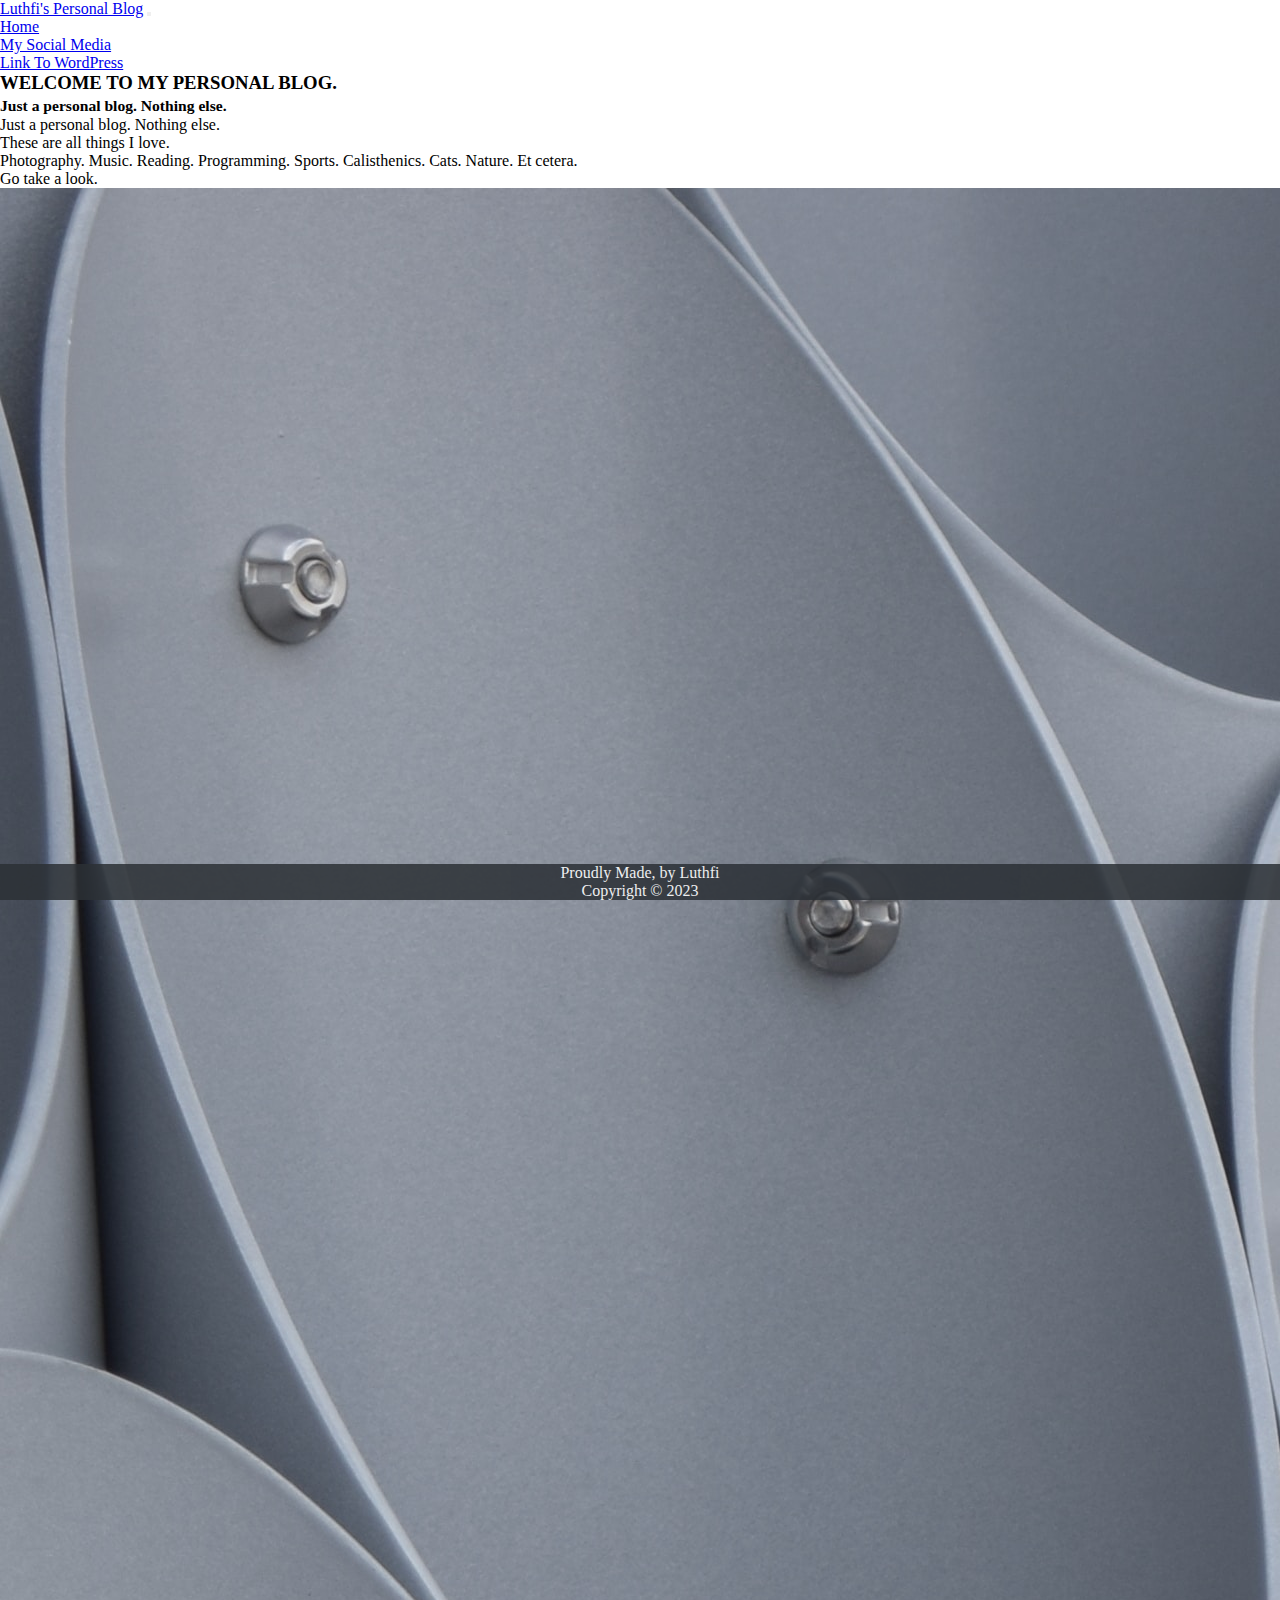
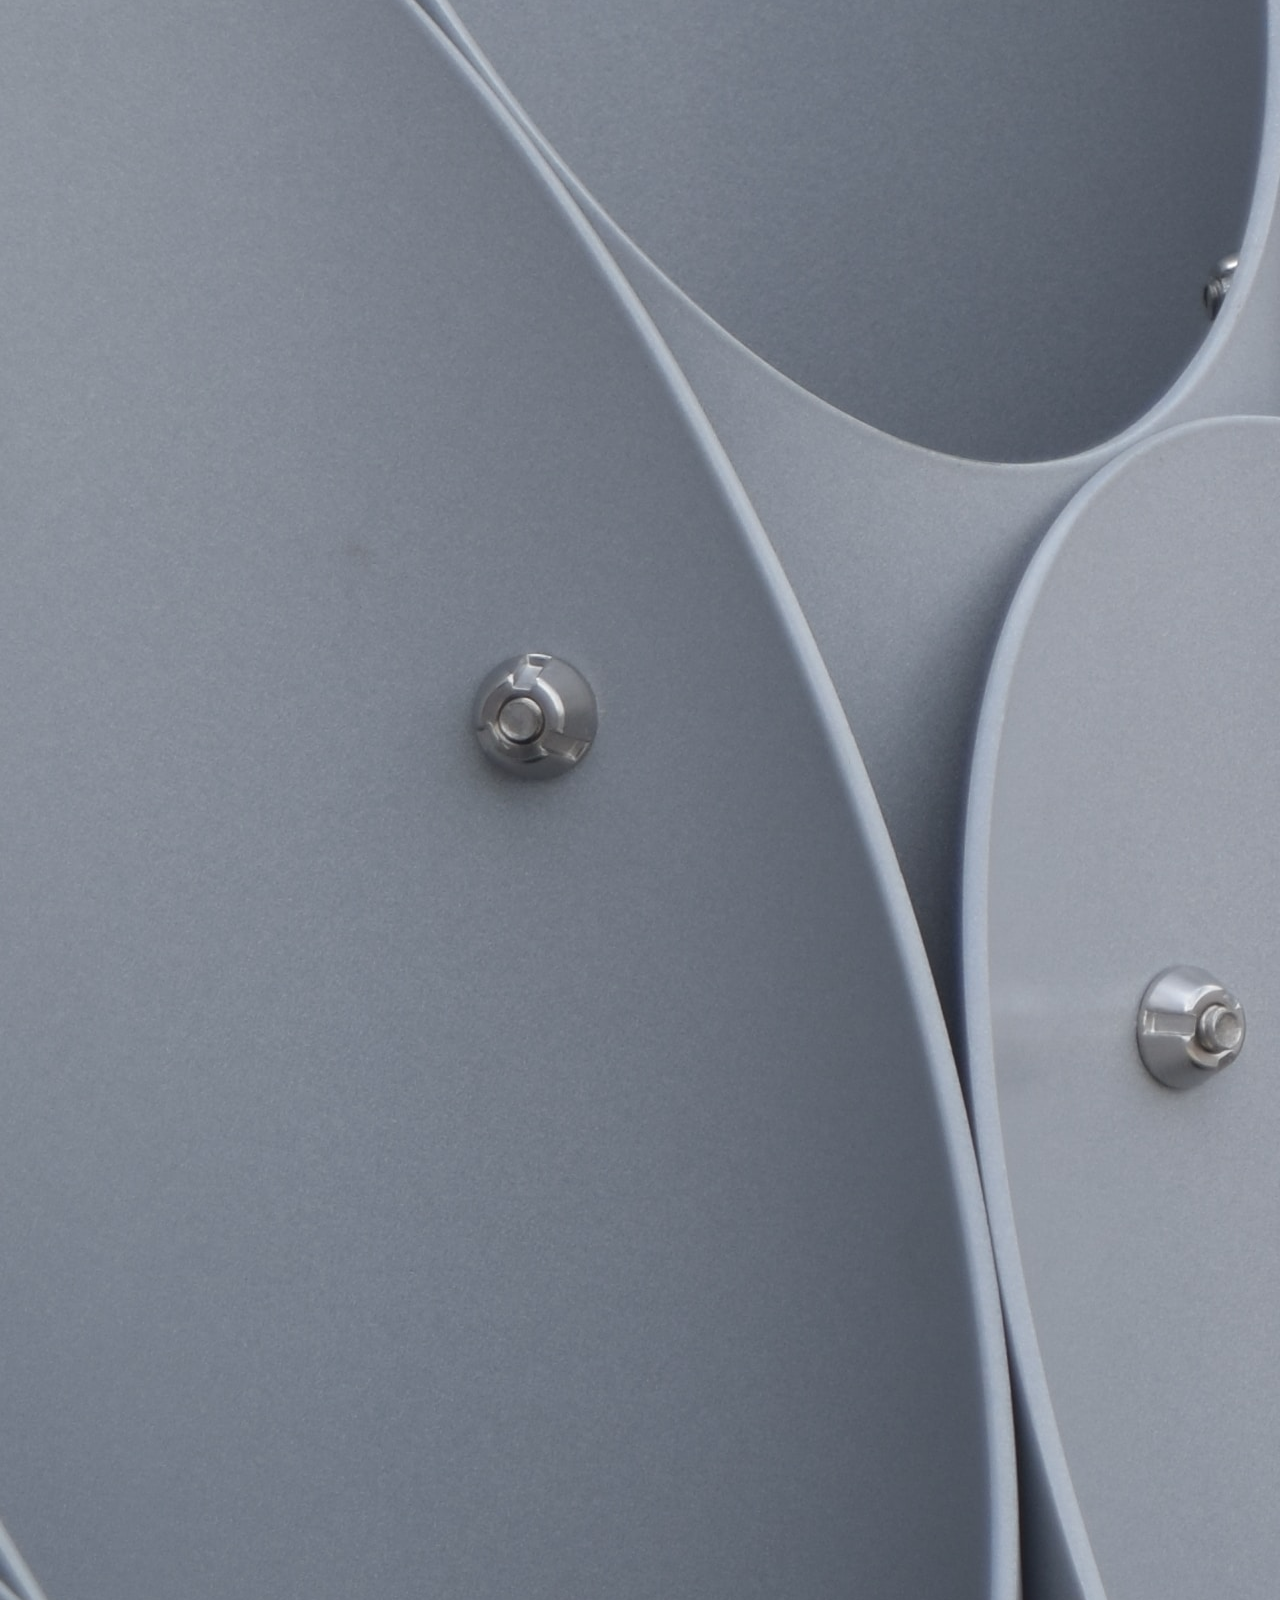
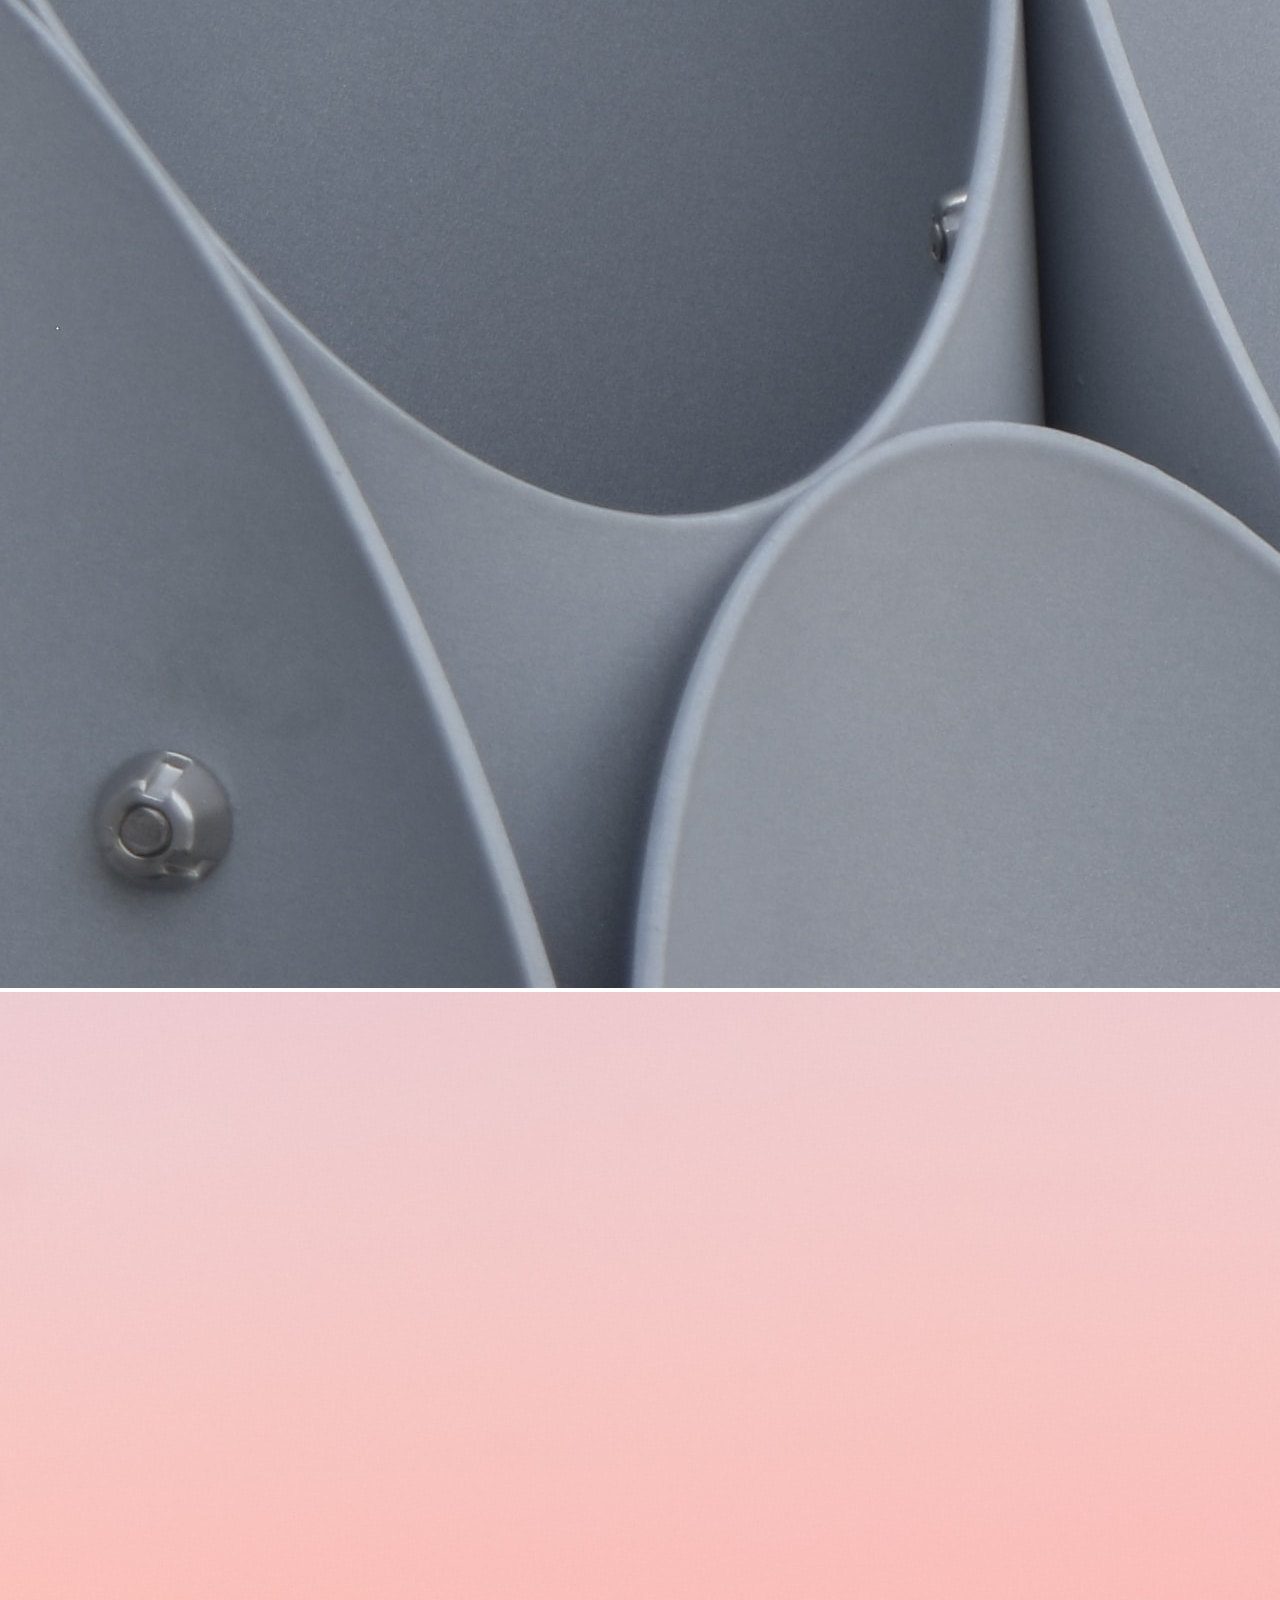
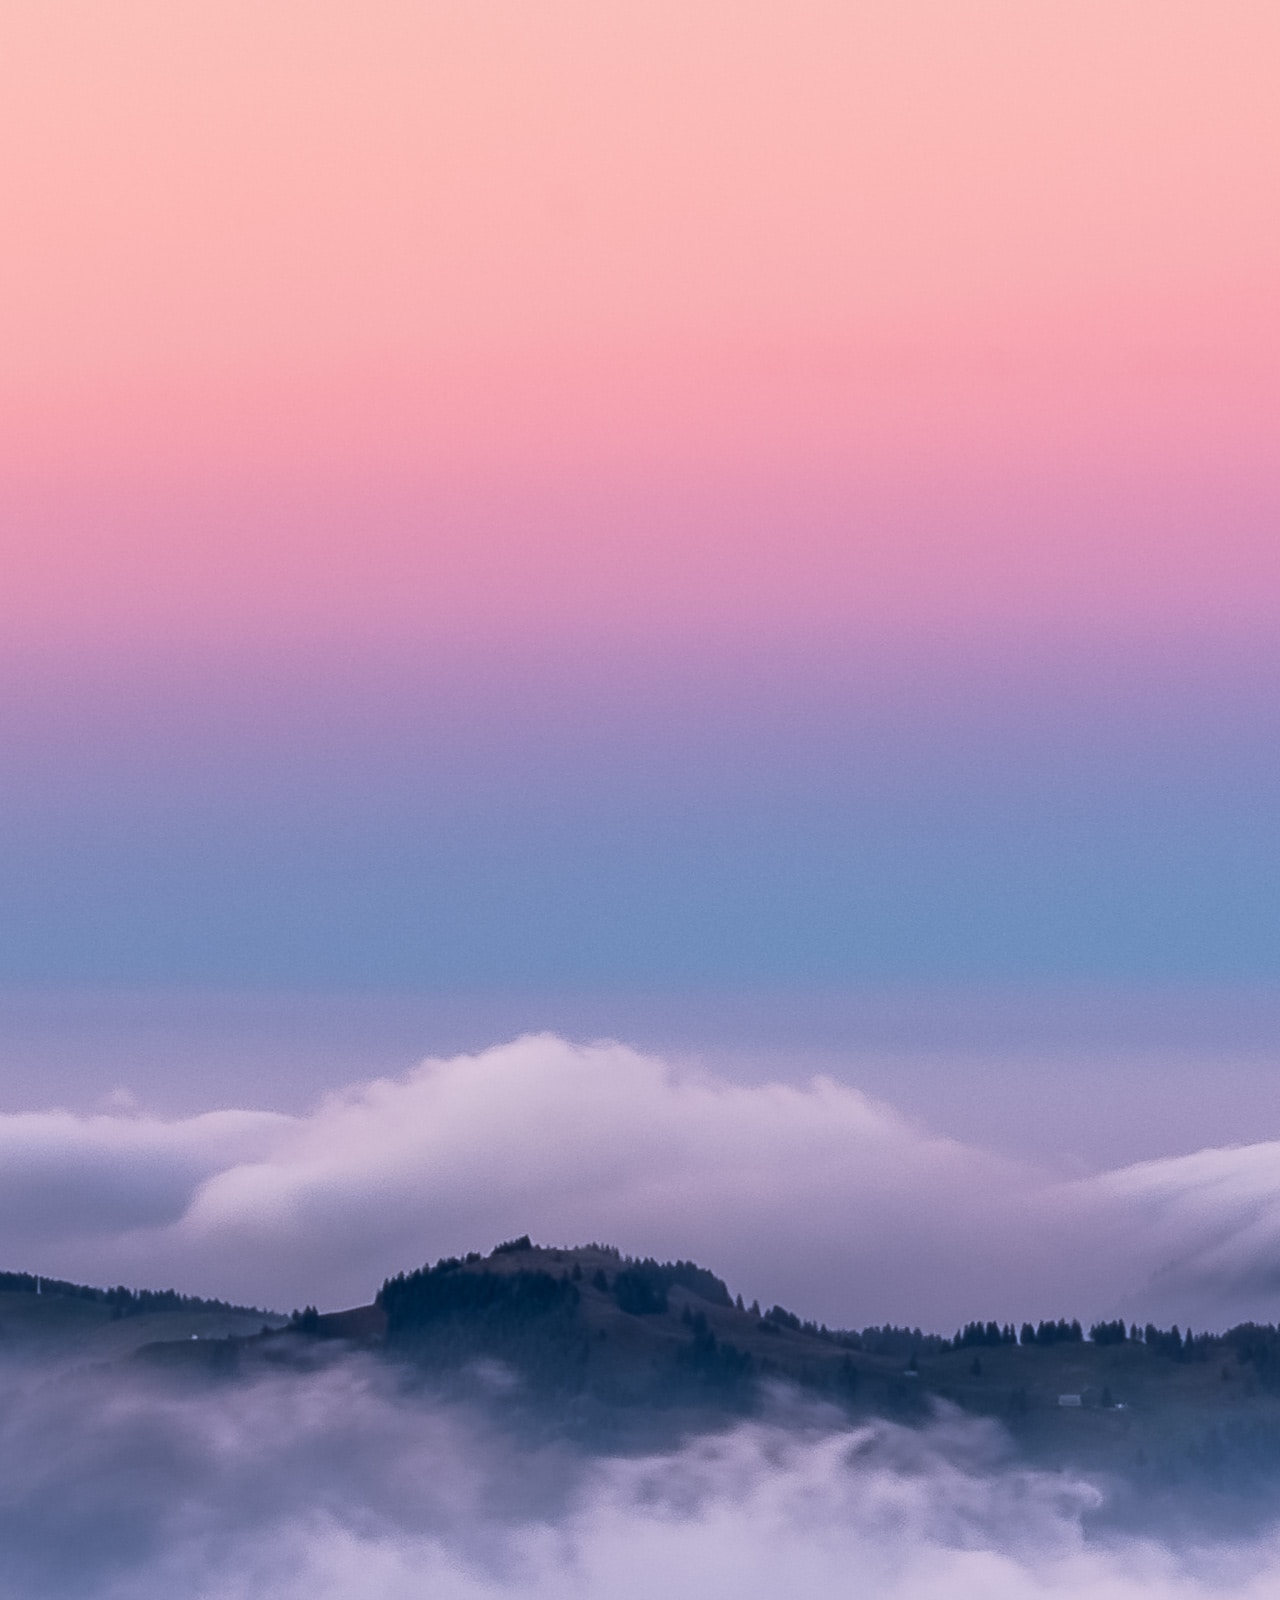
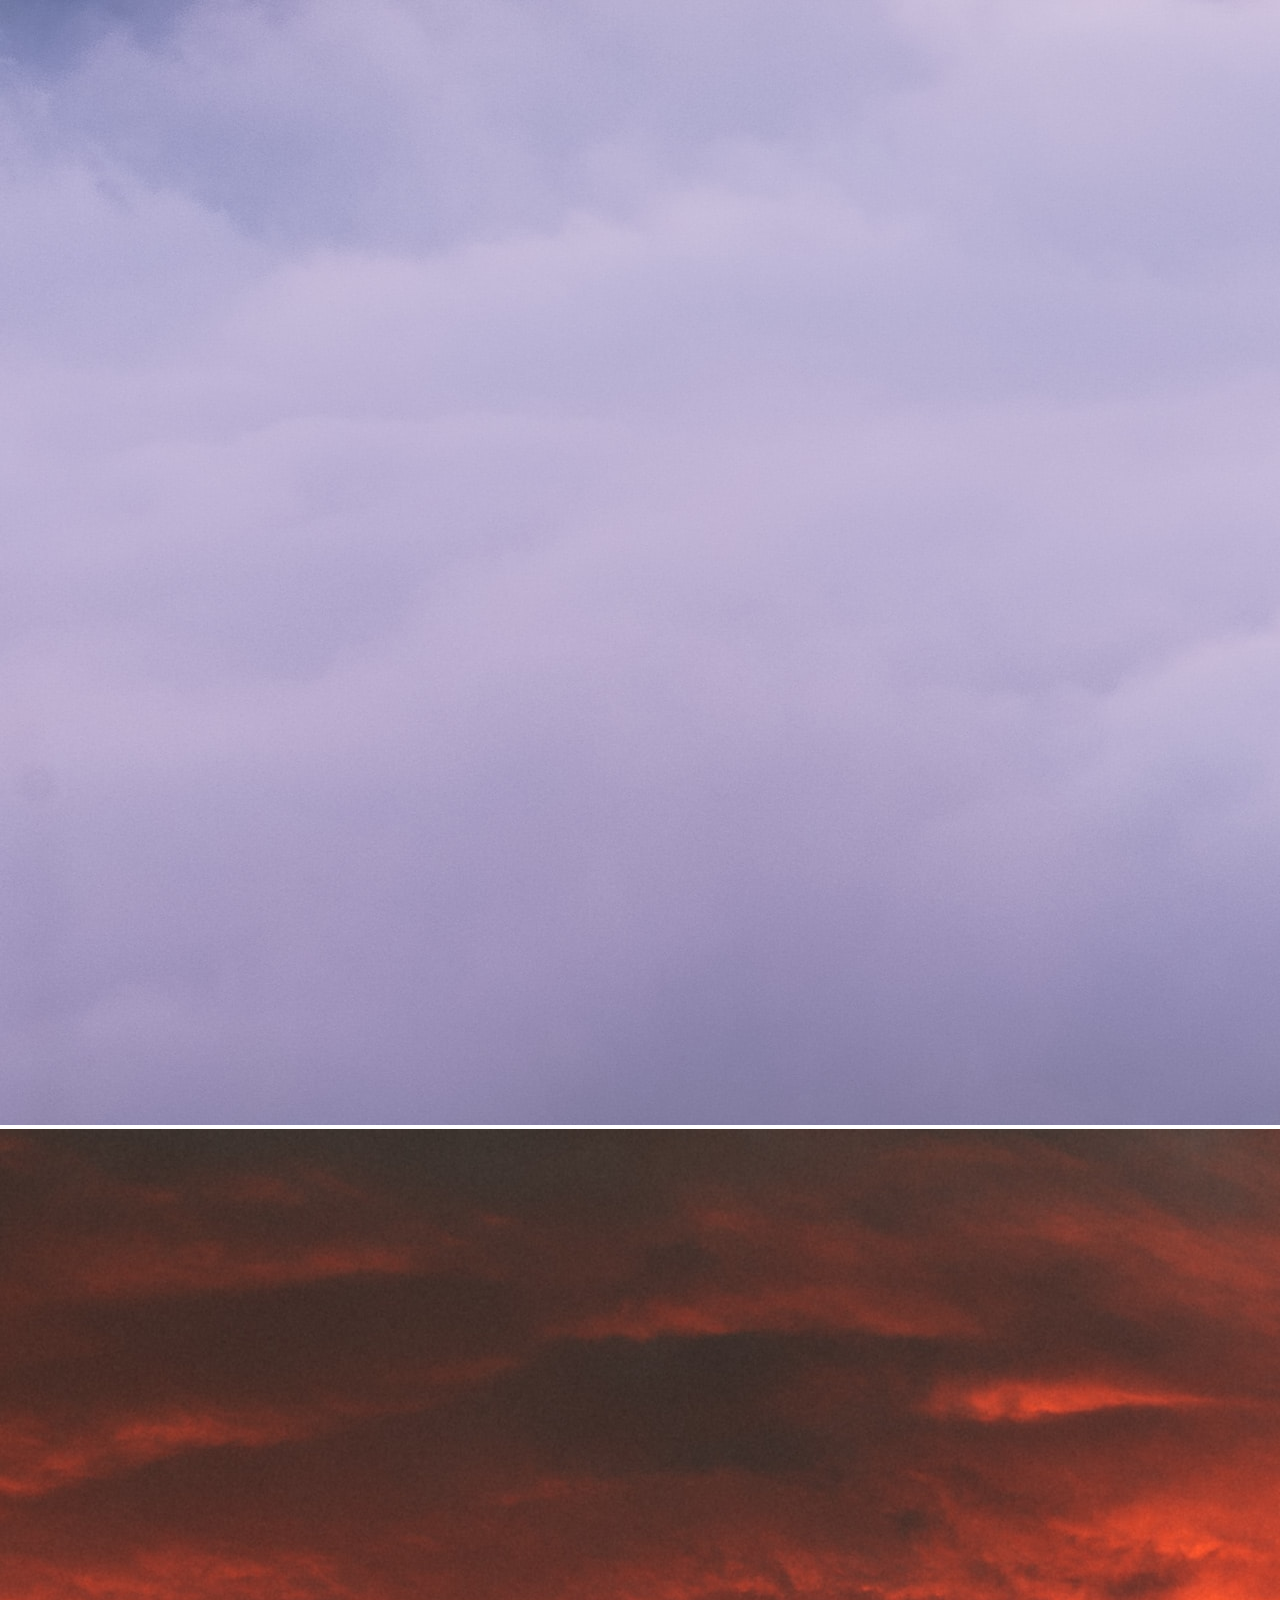
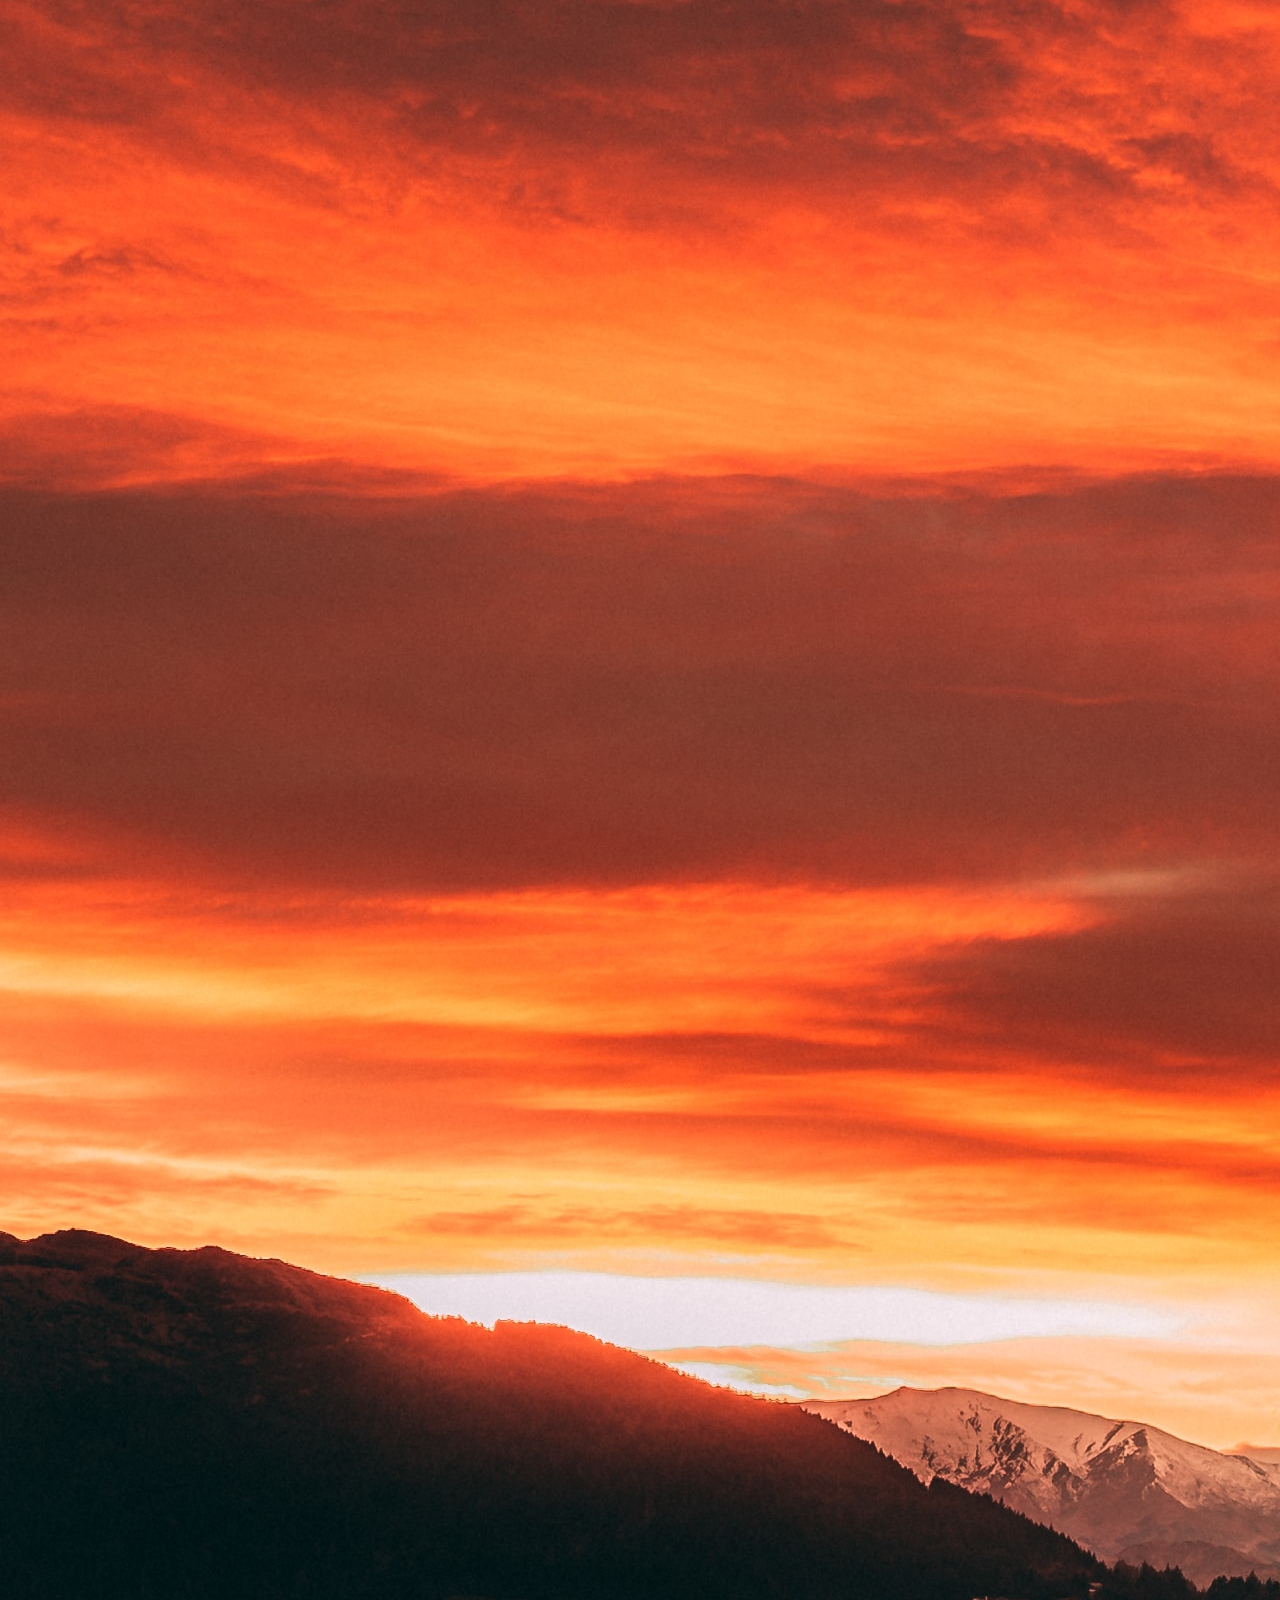
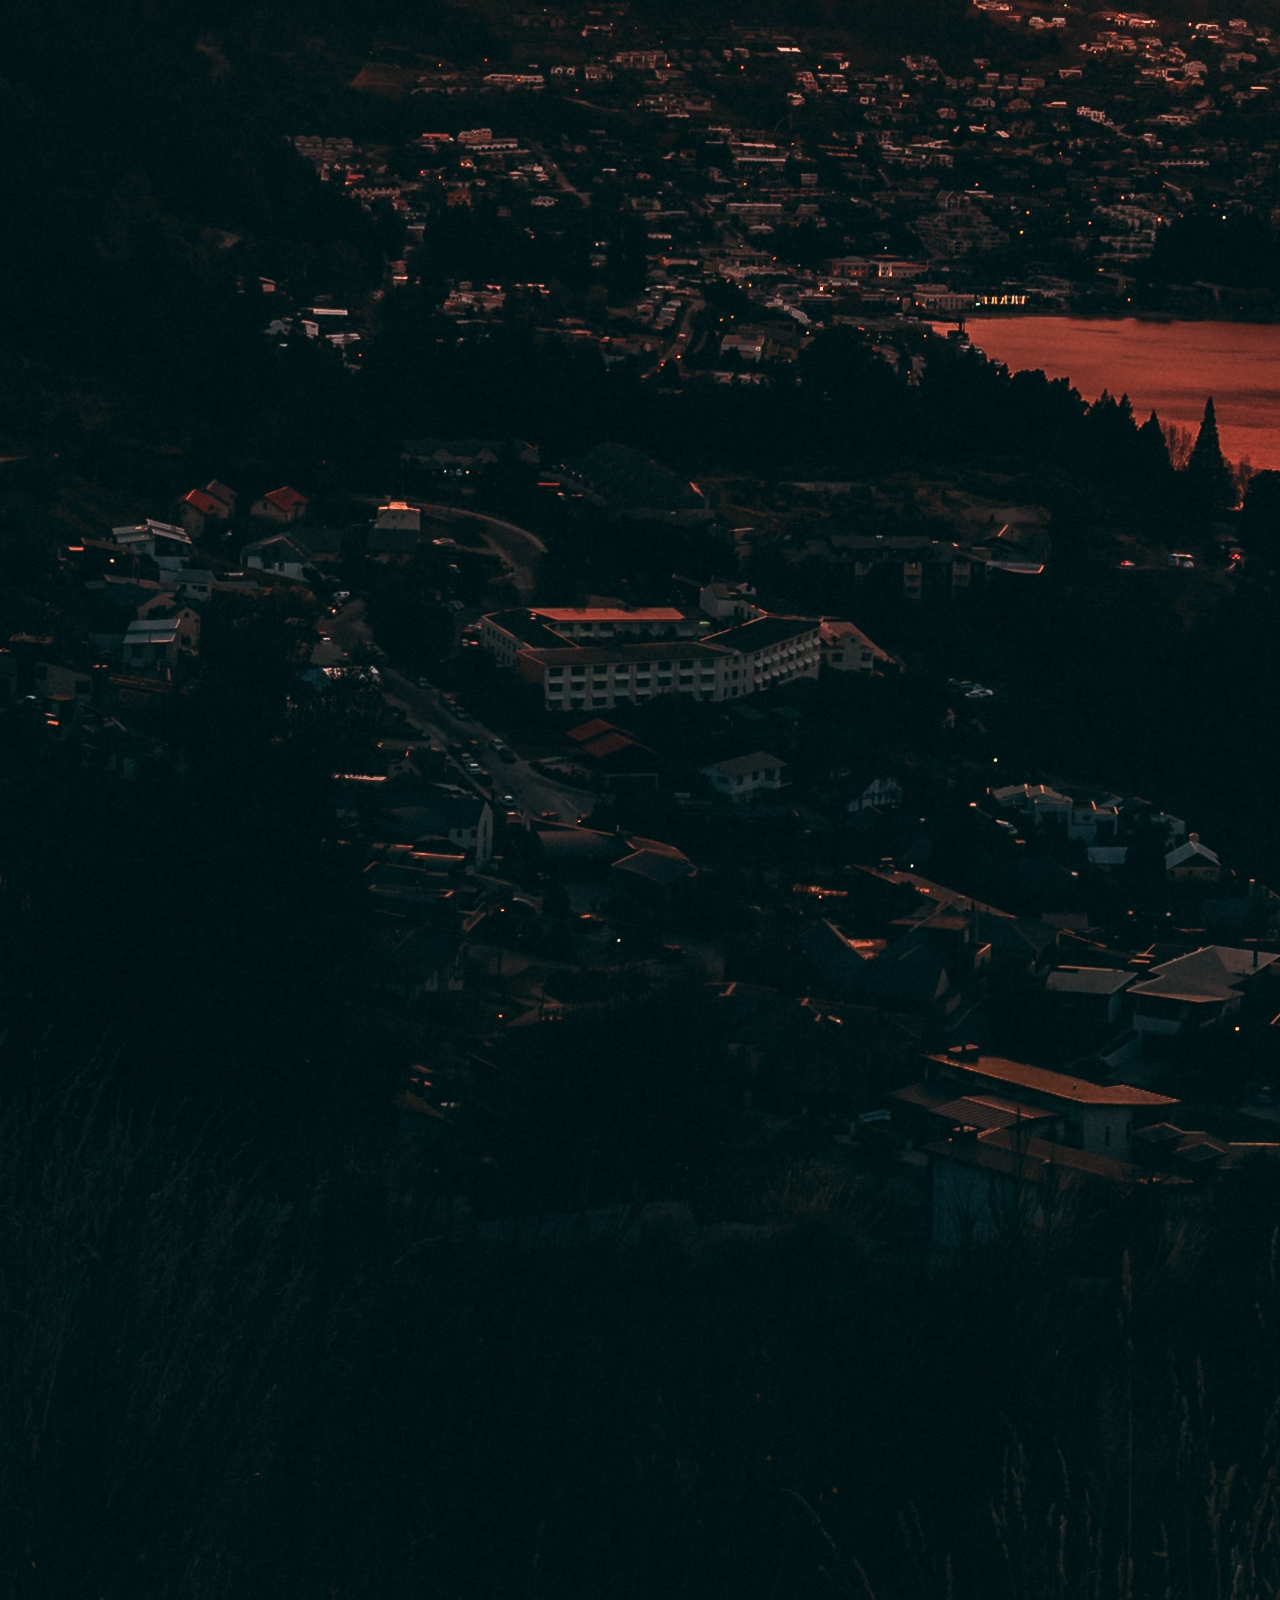
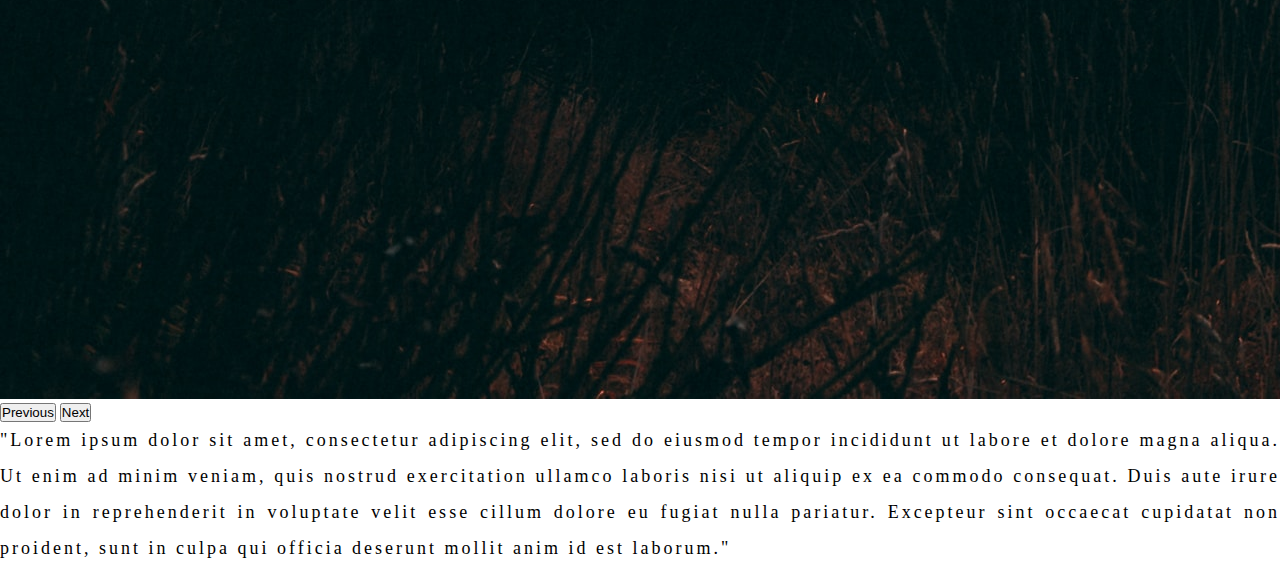
==== commit b1044285: "Adding animations on index" ====
--- a/index.html
+++ b/index.html
@@ -7,7 +7,6 @@
     <title>Personal Blog</title>
 
     <link rel="stylesheet" href="style.css" />
-
     <link rel="icon" type="image/x-icon" href="Favicon/favicon.jpg  " />
 
     <!-- INSTALL BOOTSTRAP CSS -->
@@ -17,14 +16,22 @@
       integrity="sha384-KK94CHFLLe+nY2dmCWGMq91rCGa5gtU4mk92HdvYe+M/SXH301p5ILy+dN9+nJOZ"
       crossorigin="anonymous"
     />
+    
+    <!-- INSTALL ICONS -->
     <link 
       rel="stylesheet" href="https://cdnjs.cloudflare.com/ajax/libs/font-awesome/6.4.0/css/all.min.css" integrity="sha512-iecdLmaskl7CVkqkXNQ/ZH/XLlvWZOJyj7Yy7tcenmpD1ypASozpmT/E0iPtmFIB46ZmdtAc9eNBvH0H/ZpiBw==" crossorigin="anonymous" referrerpolicy="no-referrer" />
+  
+    <!-- INSTALL ANIMATIONS -->
+    <link
+      rel="stylesheet"
+      href="https://cdnjs.cloudflare.com/ajax/libs/animate.css/4.1.1/animate.min.css"
+    />
   </head>
   <body>
     <!-- NAVBAR -->
     <div>
       <nav
-        class="navbar bg-dark navbar-expand-lg bg-body-tertiary"
+        class="navbar bg-dark navbar-expand-lg bg-body-tertiary animate__animated animate__fadeInDown"
         data-bs-theme="dark"
       >
         <div class="container-fluid">
--- a/style.css
+++ b/style.css
@@ -1,24 +1,36 @@
-* {
+*,
+html,
+body {
   margin: 0;
   padding: 0;
 }
 
-.footer-local {
-  text-align: center;
-  color: white;
-}
-
 footer {
   position: fixed;
-  left: 0;
   bottom: 0;
   width: 100%;
   background-color: rgb(43, 48, 53);
   opacity: 85%;
+  color: white;
+  display: flex;
+  justify-content: center;
+  text-align: center;
+}
+
+.lipsum {
+  display: flex;
+  justify-content: left;
+  font-family: "Times New Roman", Times, serif;
+  letter-spacing: 3px;
+  line-height: 200%;
+  text-align: justify;
+  font-size: large;
 }
 
 .cardlocal {
-  margin: 5%;
+  margin-left: 5%;
+  margin-right: 5%;
+  margin-bottom: 15%;
   padding: 5%;
   display: flex;
   flex-wrap: wrap;
@@ -26,10 +38,14 @@
 }
 
 .cardlocal div {
-  margin: 10px;
+  margin: 20px;
 }
 
 .imagelocal {
-  width: 40%;
-  height: 40%;
+  font-size: 500%;
+  text-align: center;
 }
+
+.card-text {
+  text-align: justify;
+}
